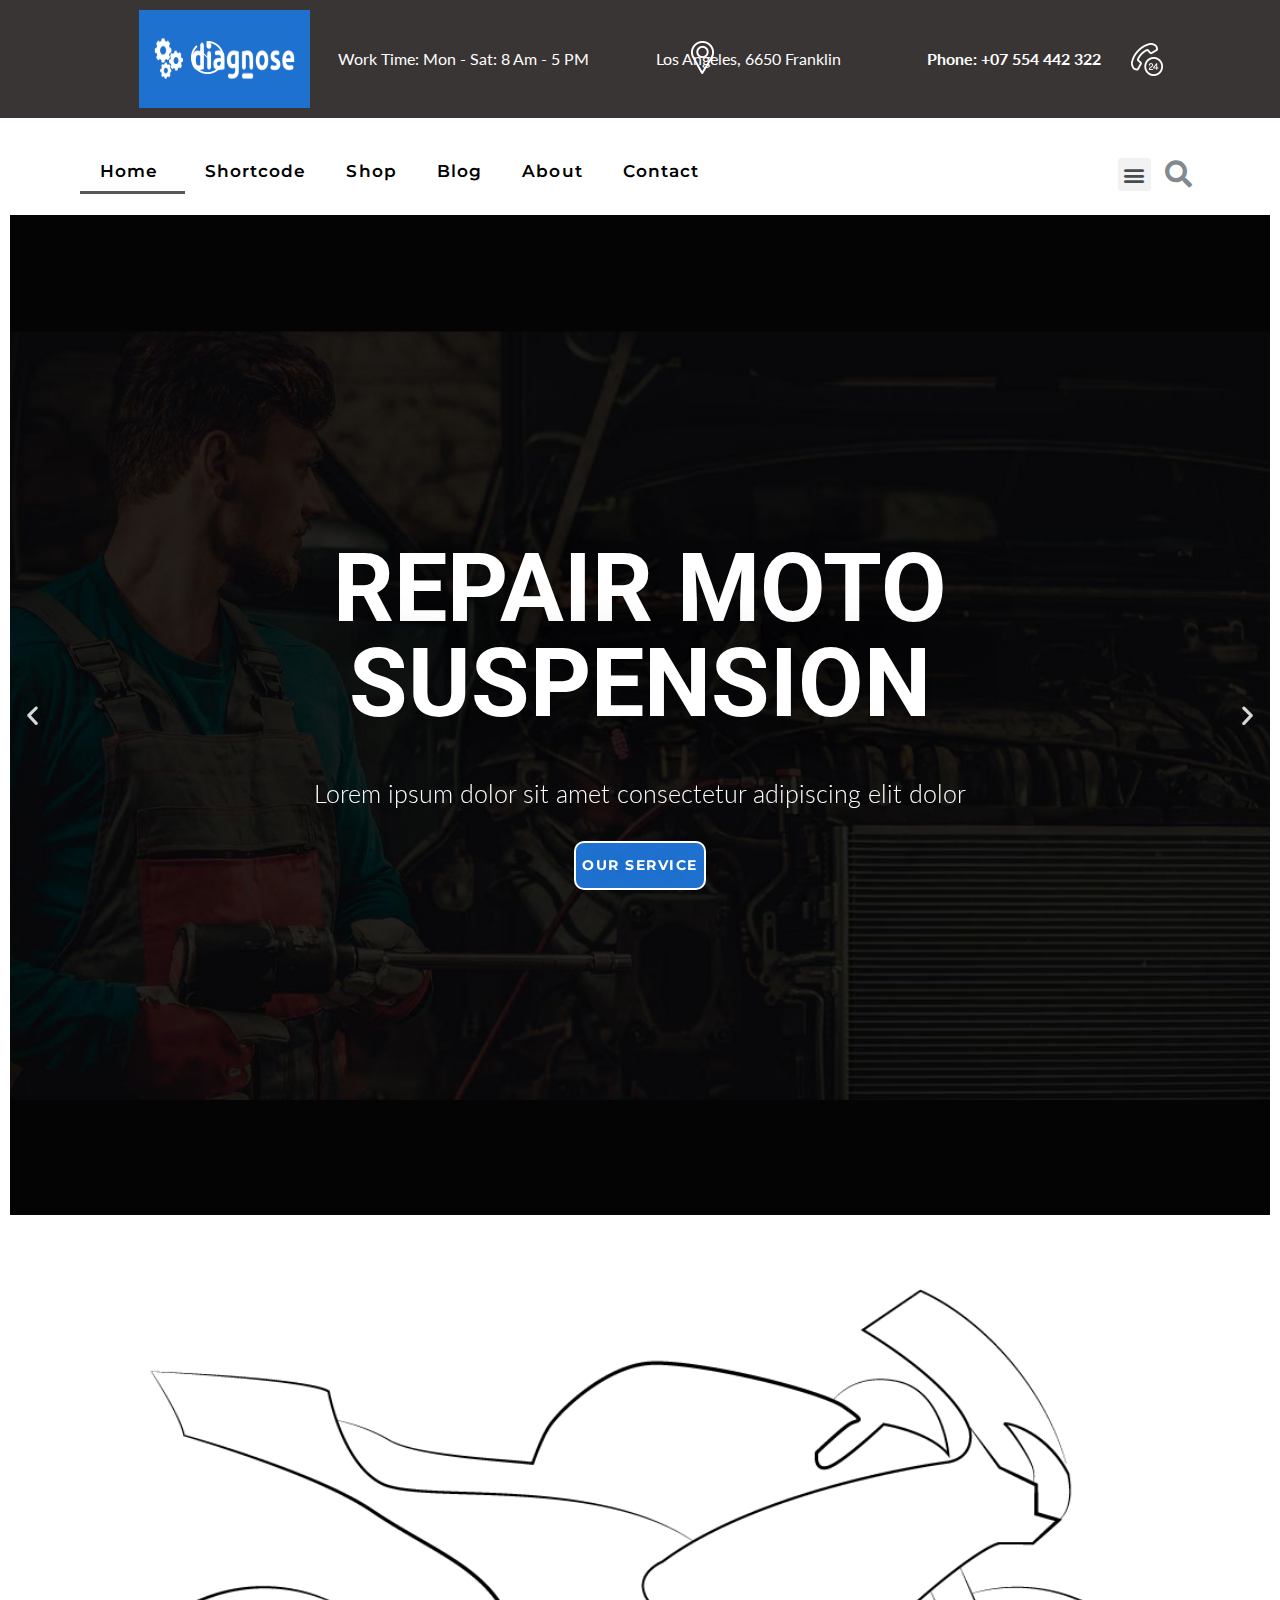
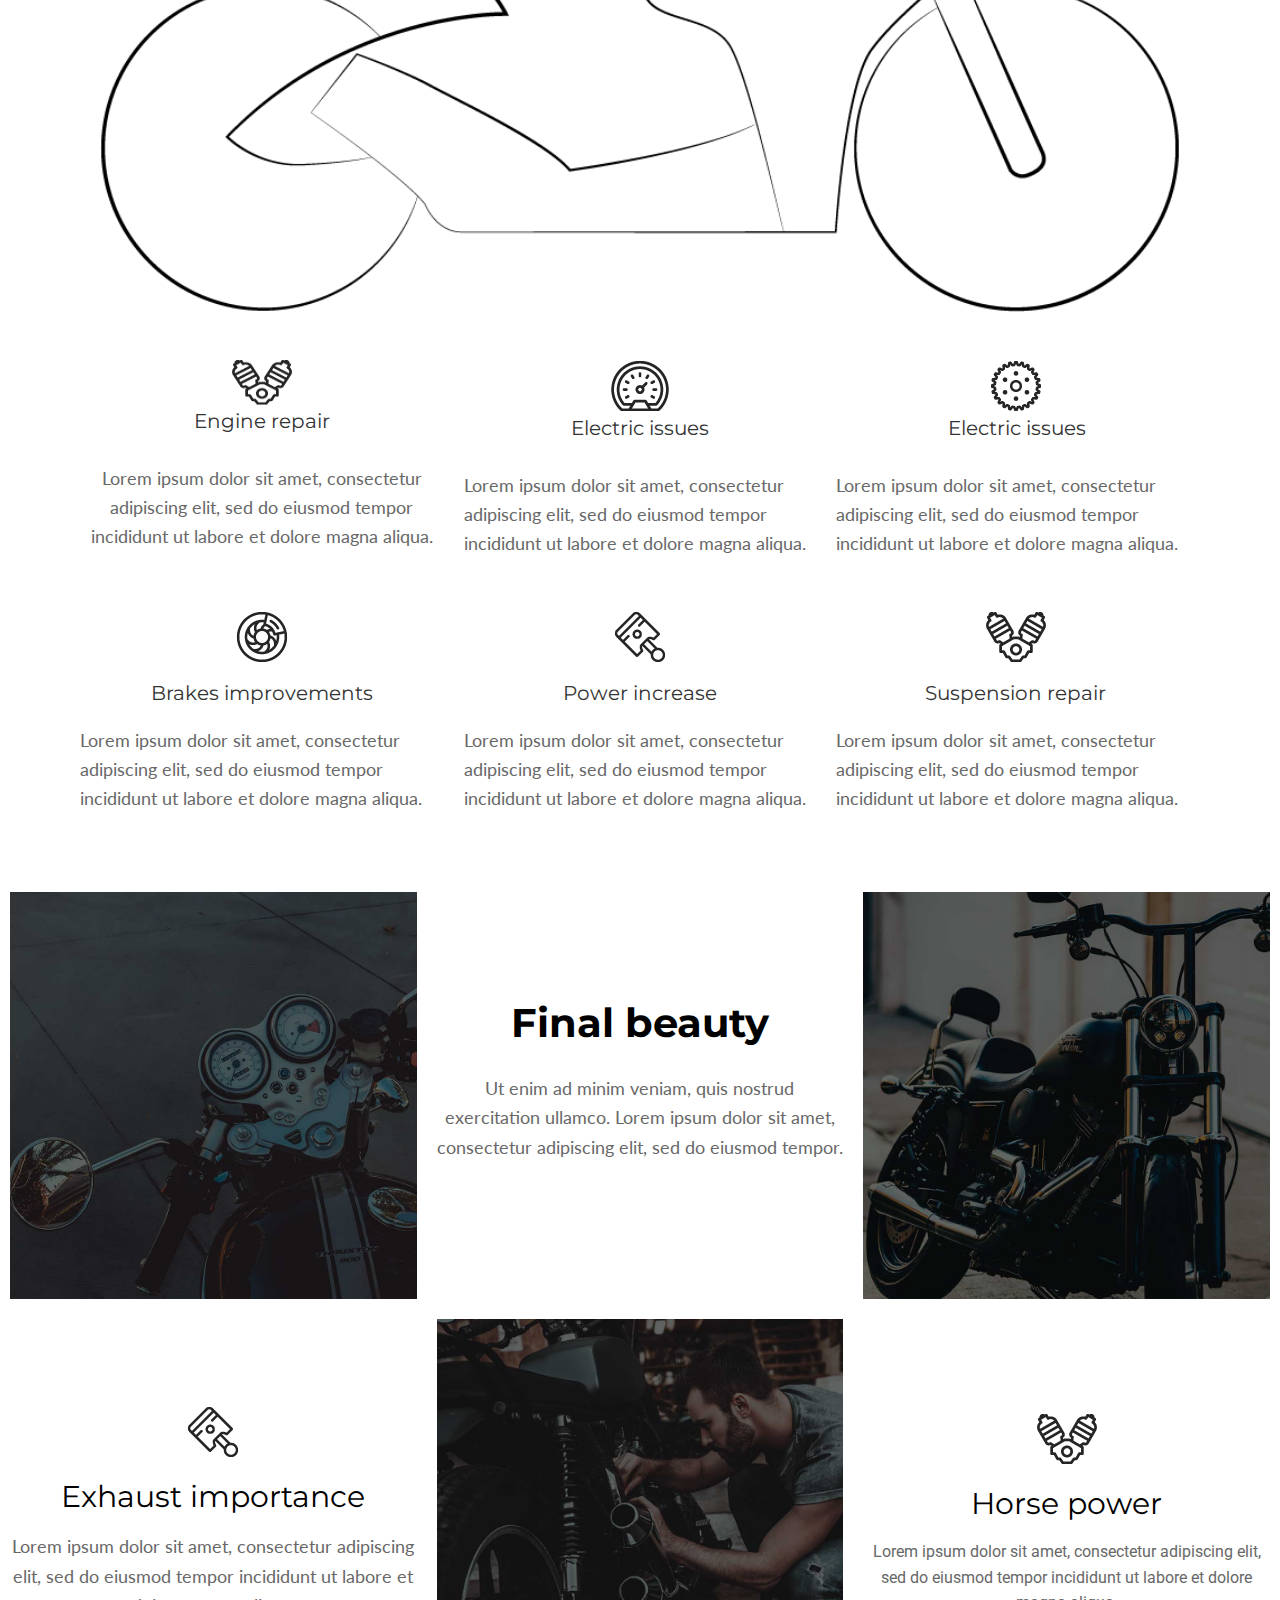
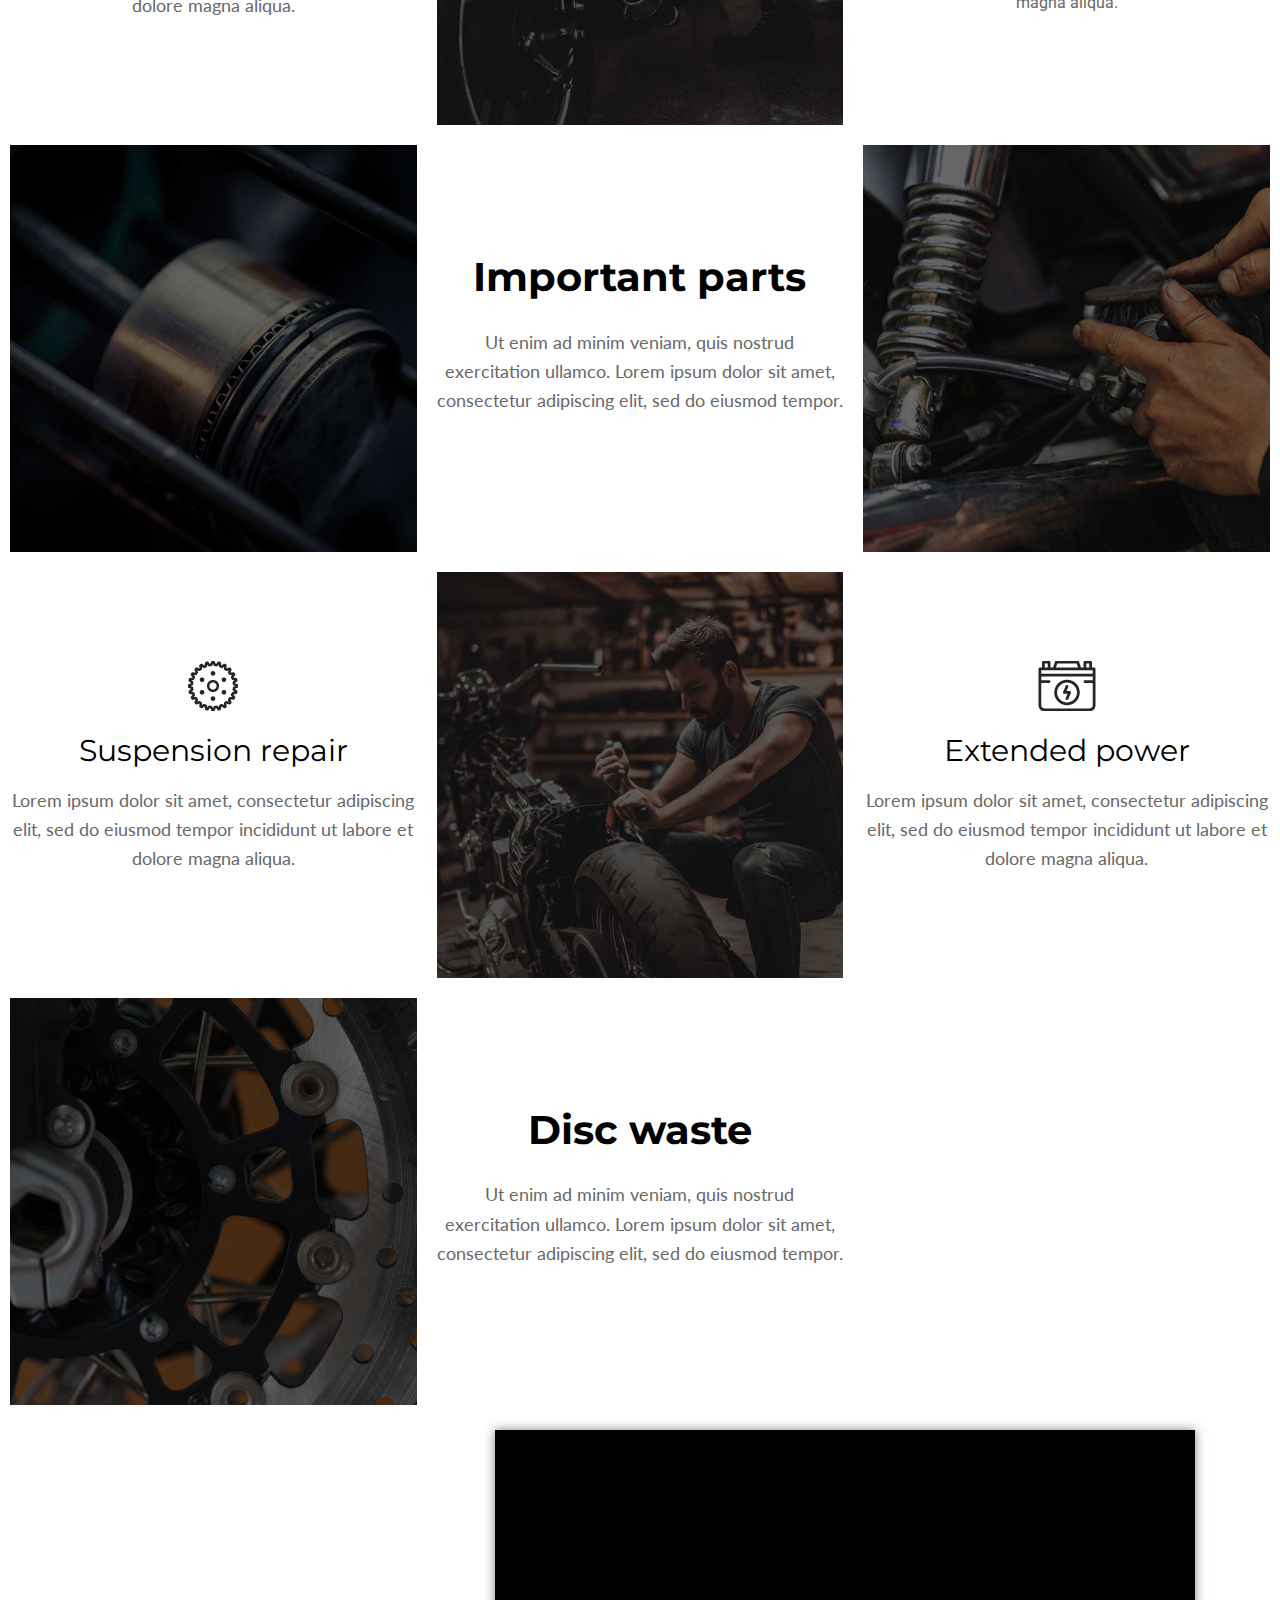
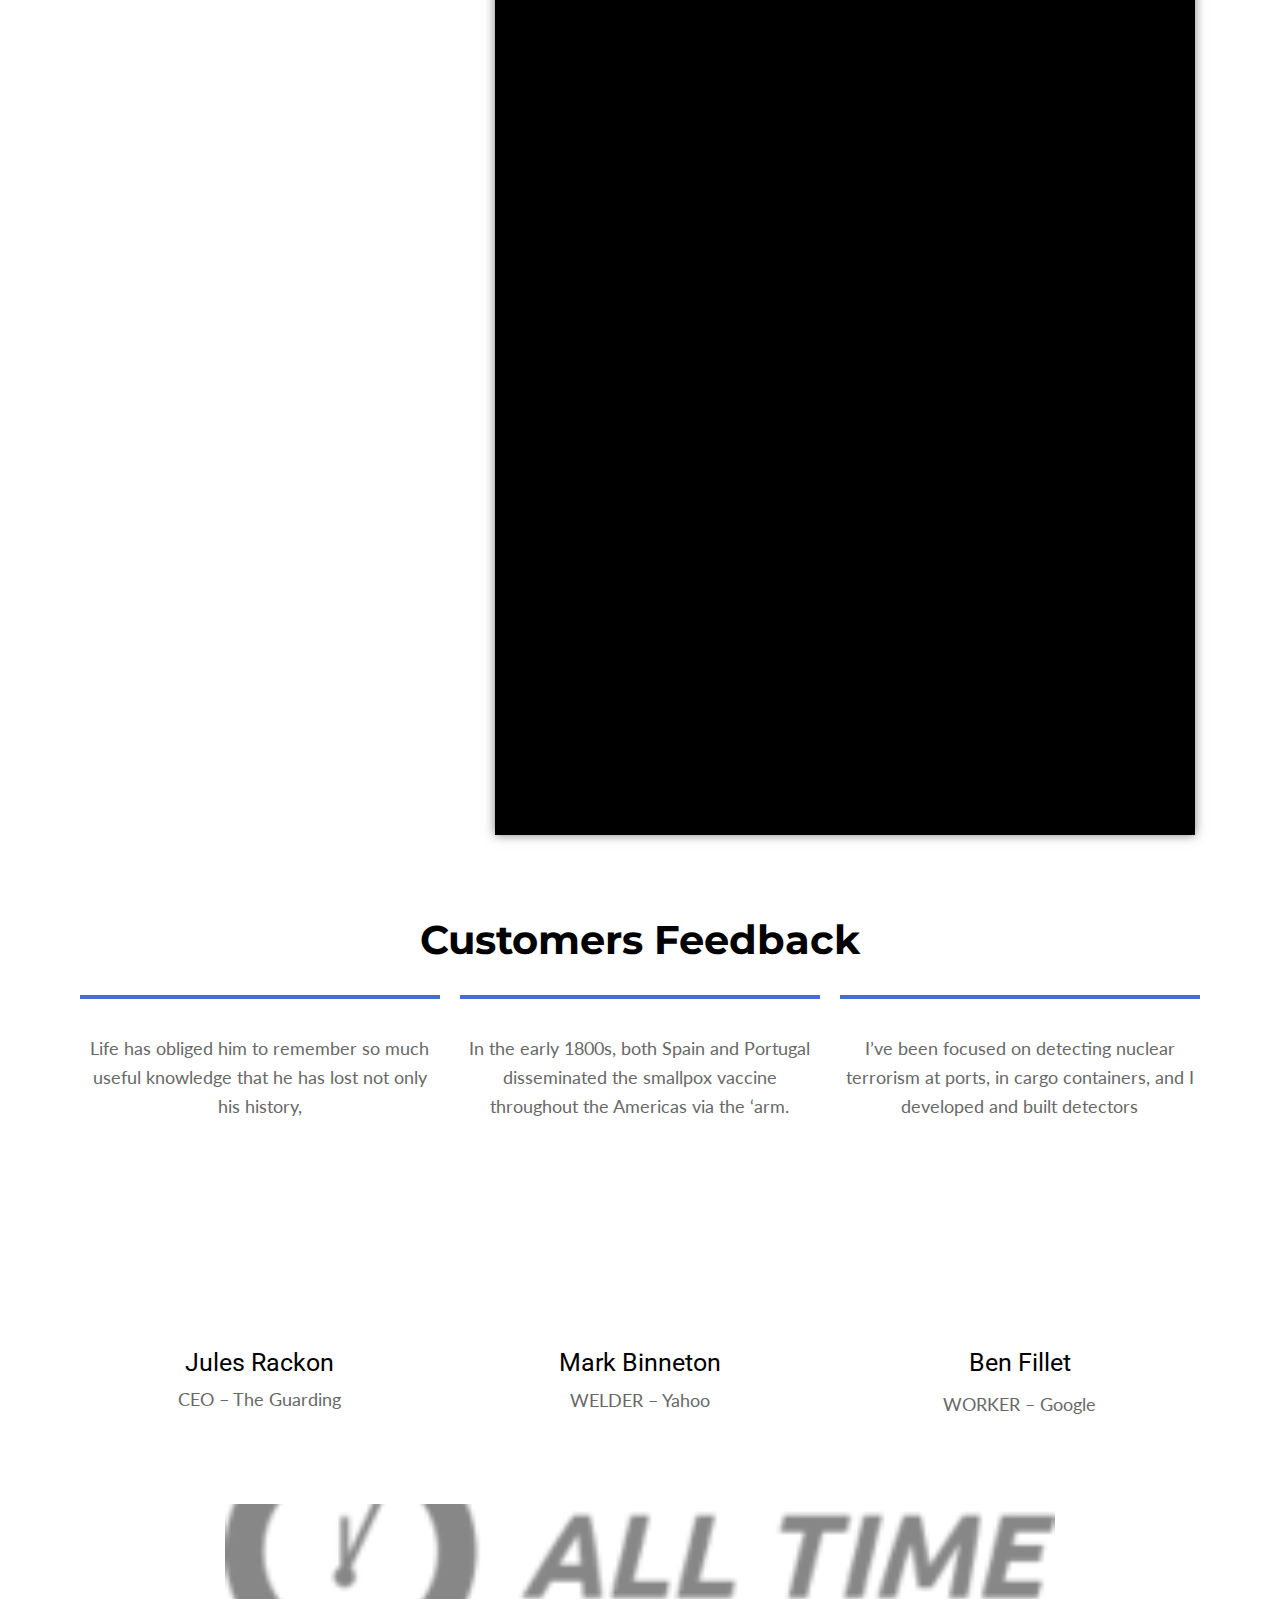
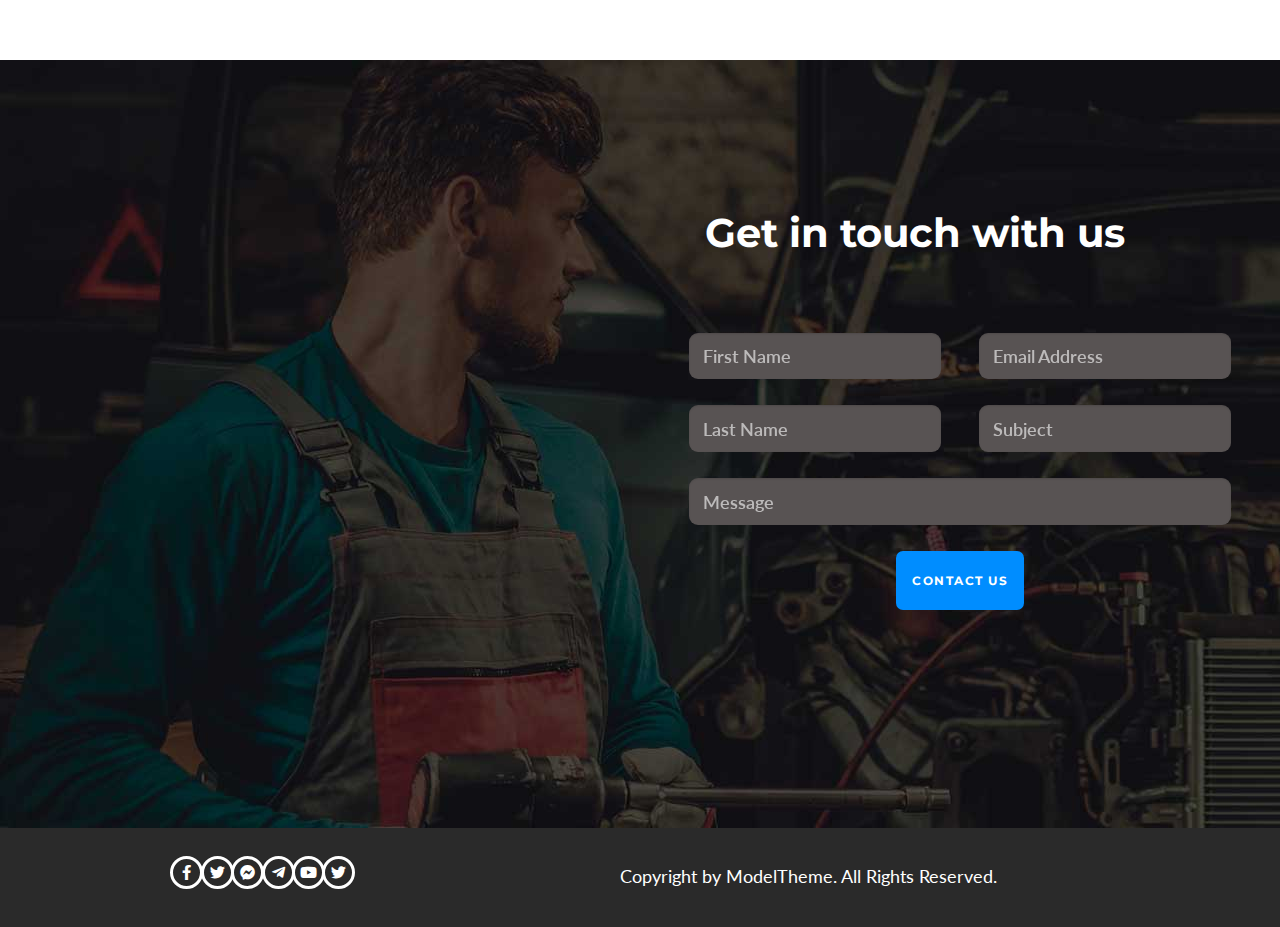
==== index.html @ 13f12a73 "Giuaky" ====
<!DOCTYPE html>
<html lang="vi">
<head>
	<meta charset="UTF-8">
		<title></title>
<meta name="robots" content="max-image-preview:large">
<link rel="dns-prefetch" href="//fonts.googleapis.com">
<link rel="dns-prefetch" href="//s.w.org">
<link rel="alternate" type="application/rss+xml" title="Dòng thông tin  &raquo;" href="https://pvh19952011.github.io/giuaky/feed/">
<link rel="alternate" type="application/rss+xml" title="Dòng phản hồi  &raquo;" href="https://pvh19952011.github.io/giuaky/comments/feed/">
<script type="text/javascript">
window._wpemojiSettings = {"baseUrl":"https:\/\/s.w.org\/images\/core\/emoji\/13.1.0\/72x72\/","ext":".png","svgUrl":"https:\/\/s.w.org\/images\/core\/emoji\/13.1.0\/svg\/","svgExt":".svg","source":{"concatemoji":"https:\/\/pvh19952011.github.io\/giuaky\/wp-includes\/js\/wp-emoji-release.min.js?ver=5.9.3"}};
/*! This file is auto-generated */
!function(e,a,t){var n,r,o,i=a.createElement("canvas"),p=i.getContext&&i.getContext("2d");function s(e,t){var a=String.fromCharCode;p.clearRect(0,0,i.width,i.height),p.fillText(a.apply(this,e),0,0);e=i.toDataURL();return p.clearRect(0,0,i.width,i.height),p.fillText(a.apply(this,t),0,0),e===i.toDataURL()}function c(e){var t=a.createElement("script");t.src=e,t.defer=t.type="text/javascript",a.getElementsByTagName("head")[0].appendChild(t)}for(o=Array("flag","emoji"),t.supports={everything:!0,everythingExceptFlag:!0},r=0;r<o.length;r++)t.supports[o[r]]=function(e){if(!p||!p.fillText)return!1;switch(p.textBaseline="top",p.font="600 32px Arial",e){case"flag":return s([127987,65039,8205,9895,65039],[127987,65039,8203,9895,65039])?!1:!s([55356,56826,55356,56819],[55356,56826,8203,55356,56819])&&!s([55356,57332,56128,56423,56128,56418,56128,56421,56128,56430,56128,56423,56128,56447],[55356,57332,8203,56128,56423,8203,56128,56418,8203,56128,56421,8203,56128,56430,8203,56128,56423,8203,56128,56447]);case"emoji":return!s([10084,65039,8205,55357,56613],[10084,65039,8203,55357,56613])}return!1}(o[r]),t.supports.everything=t.supports.everything&&t.supports[o[r]],"flag"!==o[r]&&(t.supports.everythingExceptFlag=t.supports.everythingExceptFlag&&t.supports[o[r]]);t.supports.everythingExceptFlag=t.supports.everythingExceptFlag&&!t.supports.flag,t.DOMReady=!1,t.readyCallback=function(){t.DOMReady=!0},t.supports.everything||(n=function(){t.readyCallback()},a.addEventListener?(a.addEventListener("DOMContentLoaded",n,!1),e.addEventListener("load",n,!1)):(e.attachEvent("onload",n),a.attachEvent("onreadystatechange",function(){"complete"===a.readyState&&t.readyCallback()})),(n=t.source||{}).concatemoji?c(n.concatemoji):n.wpemoji&&n.twemoji&&(c(n.twemoji),c(n.wpemoji)))}(window,document,window._wpemojiSettings);
</script>
<style type="text/css">img.wp-smiley,
img.emoji {
	display: inline !important;
	border: none !important;
	box-shadow: none !important;
	height: 1em !important;
	width: 1em !important;
	margin: 0 0.07em !important;
	vertical-align: -0.1em !important;
	background: none !important;
	padding: 0 !important;
}</style>
	<link rel="stylesheet" id="wp-block-library-css" href="https://pvh19952011.github.io/giuaky/wp-includes/css/dist/block-library/style.min.css?ver=5.9.3" type="text/css" media="all">
<style id="global-styles-inline-css" type="text/css">body{--wp--preset--color--black: #000000;--wp--preset--color--cyan-bluish-gray: #abb8c3;--wp--preset--color--white: #ffffff;--wp--preset--color--pale-pink: #f78da7;--wp--preset--color--vivid-red: #cf2e2e;--wp--preset--color--luminous-vivid-orange: #ff6900;--wp--preset--color--luminous-vivid-amber: #fcb900;--wp--preset--color--light-green-cyan: #7bdcb5;--wp--preset--color--vivid-green-cyan: #00d084;--wp--preset--color--pale-cyan-blue: #8ed1fc;--wp--preset--color--vivid-cyan-blue: #0693e3;--wp--preset--color--vivid-purple: #9b51e0;--wp--preset--gradient--vivid-cyan-blue-to-vivid-purple: linear-gradient(135deg,rgba(6,147,227,1) 0%,rgb(155,81,224) 100%);--wp--preset--gradient--light-green-cyan-to-vivid-green-cyan: linear-gradient(135deg,rgb(122,220,180) 0%,rgb(0,208,130) 100%);--wp--preset--gradient--luminous-vivid-amber-to-luminous-vivid-orange: linear-gradient(135deg,rgba(252,185,0,1) 0%,rgba(255,105,0,1) 100%);--wp--preset--gradient--luminous-vivid-orange-to-vivid-red: linear-gradient(135deg,rgba(255,105,0,1) 0%,rgb(207,46,46) 100%);--wp--preset--gradient--very-light-gray-to-cyan-bluish-gray: linear-gradient(135deg,rgb(238,238,238) 0%,rgb(169,184,195) 100%);--wp--preset--gradient--cool-to-warm-spectrum: linear-gradient(135deg,rgb(74,234,220) 0%,rgb(151,120,209) 20%,rgb(207,42,186) 40%,rgb(238,44,130) 60%,rgb(251,105,98) 80%,rgb(254,248,76) 100%);--wp--preset--gradient--blush-light-purple: linear-gradient(135deg,rgb(255,206,236) 0%,rgb(152,150,240) 100%);--wp--preset--gradient--blush-bordeaux: linear-gradient(135deg,rgb(254,205,165) 0%,rgb(254,45,45) 50%,rgb(107,0,62) 100%);--wp--preset--gradient--luminous-dusk: linear-gradient(135deg,rgb(255,203,112) 0%,rgb(199,81,192) 50%,rgb(65,88,208) 100%);--wp--preset--gradient--pale-ocean: linear-gradient(135deg,rgb(255,245,203) 0%,rgb(182,227,212) 50%,rgb(51,167,181) 100%);--wp--preset--gradient--electric-grass: linear-gradient(135deg,rgb(202,248,128) 0%,rgb(113,206,126) 100%);--wp--preset--gradient--midnight: linear-gradient(135deg,rgb(2,3,129) 0%,rgb(40,116,252) 100%);--wp--preset--duotone--dark-grayscale: url('#wp-duotone-dark-grayscale');--wp--preset--duotone--grayscale: url('#wp-duotone-grayscale');--wp--preset--duotone--purple-yellow: url('#wp-duotone-purple-yellow');--wp--preset--duotone--blue-red: url('#wp-duotone-blue-red');--wp--preset--duotone--midnight: url('#wp-duotone-midnight');--wp--preset--duotone--magenta-yellow: url('#wp-duotone-magenta-yellow');--wp--preset--duotone--purple-green: url('#wp-duotone-purple-green');--wp--preset--duotone--blue-orange: url('#wp-duotone-blue-orange');--wp--preset--font-size--small: 13px;--wp--preset--font-size--medium: 20px;--wp--preset--font-size--large: 36px;--wp--preset--font-size--x-large: 42px;}.has-black-color{color: var(--wp--preset--color--black) !important;}.has-cyan-bluish-gray-color{color: var(--wp--preset--color--cyan-bluish-gray) !important;}.has-white-color{color: var(--wp--preset--color--white) !important;}.has-pale-pink-color{color: var(--wp--preset--color--pale-pink) !important;}.has-vivid-red-color{color: var(--wp--preset--color--vivid-red) !important;}.has-luminous-vivid-orange-color{color: var(--wp--preset--color--luminous-vivid-orange) !important;}.has-luminous-vivid-amber-color{color: var(--wp--preset--color--luminous-vivid-amber) !important;}.has-light-green-cyan-color{color: var(--wp--preset--color--light-green-cyan) !important;}.has-vivid-green-cyan-color{color: var(--wp--preset--color--vivid-green-cyan) !important;}.has-pale-cyan-blue-color{color: var(--wp--preset--color--pale-cyan-blue) !important;}.has-vivid-cyan-blue-color{color: var(--wp--preset--color--vivid-cyan-blue) !important;}.has-vivid-purple-color{color: var(--wp--preset--color--vivid-purple) !important;}.has-black-background-color{background-color: var(--wp--preset--color--black) !important;}.has-cyan-bluish-gray-background-color{background-color: var(--wp--preset--color--cyan-bluish-gray) !important;}.has-white-background-color{background-color: var(--wp--preset--color--white) !important;}.has-pale-pink-background-color{background-color: var(--wp--preset--color--pale-pink) !important;}.has-vivid-red-background-color{background-color: var(--wp--preset--color--vivid-red) !important;}.has-luminous-vivid-orange-background-color{background-color: var(--wp--preset--color--luminous-vivid-orange) !important;}.has-luminous-vivid-amber-background-color{background-color: var(--wp--preset--color--luminous-vivid-amber) !important;}.has-light-green-cyan-background-color{background-color: var(--wp--preset--color--light-green-cyan) !important;}.has-vivid-green-cyan-background-color{background-color: var(--wp--preset--color--vivid-green-cyan) !important;}.has-pale-cyan-blue-background-color{background-color: var(--wp--preset--color--pale-cyan-blue) !important;}.has-vivid-cyan-blue-background-color{background-color: var(--wp--preset--color--vivid-cyan-blue) !important;}.has-vivid-purple-background-color{background-color: var(--wp--preset--color--vivid-purple) !important;}.has-black-border-color{border-color: var(--wp--preset--color--black) !important;}.has-cyan-bluish-gray-border-color{border-color: var(--wp--preset--color--cyan-bluish-gray) !important;}.has-white-border-color{border-color: var(--wp--preset--color--white) !important;}.has-pale-pink-border-color{border-color: var(--wp--preset--color--pale-pink) !important;}.has-vivid-red-border-color{border-color: var(--wp--preset--color--vivid-red) !important;}.has-luminous-vivid-orange-border-color{border-color: var(--wp--preset--color--luminous-vivid-orange) !important;}.has-luminous-vivid-amber-border-color{border-color: var(--wp--preset--color--luminous-vivid-amber) !important;}.has-light-green-cyan-border-color{border-color: var(--wp--preset--color--light-green-cyan) !important;}.has-vivid-green-cyan-border-color{border-color: var(--wp--preset--color--vivid-green-cyan) !important;}.has-pale-cyan-blue-border-color{border-color: var(--wp--preset--color--pale-cyan-blue) !important;}.has-vivid-cyan-blue-border-color{border-color: var(--wp--preset--color--vivid-cyan-blue) !important;}.has-vivid-purple-border-color{border-color: var(--wp--preset--color--vivid-purple) !important;}.has-vivid-cyan-blue-to-vivid-purple-gradient-background{background: var(--wp--preset--gradient--vivid-cyan-blue-to-vivid-purple) !important;}.has-light-green-cyan-to-vivid-green-cyan-gradient-background{background: var(--wp--preset--gradient--light-green-cyan-to-vivid-green-cyan) !important;}.has-luminous-vivid-amber-to-luminous-vivid-orange-gradient-background{background: var(--wp--preset--gradient--luminous-vivid-amber-to-luminous-vivid-orange) !important;}.has-luminous-vivid-orange-to-vivid-red-gradient-background{background: var(--wp--preset--gradient--luminous-vivid-orange-to-vivid-red) !important;}.has-very-light-gray-to-cyan-bluish-gray-gradient-background{background: var(--wp--preset--gradient--very-light-gray-to-cyan-bluish-gray) !important;}.has-cool-to-warm-spectrum-gradient-background{background: var(--wp--preset--gradient--cool-to-warm-spectrum) !important;}.has-blush-light-purple-gradient-background{background: var(--wp--preset--gradient--blush-light-purple) !important;}.has-blush-bordeaux-gradient-background{background: var(--wp--preset--gradient--blush-bordeaux) !important;}.has-luminous-dusk-gradient-background{background: var(--wp--preset--gradient--luminous-dusk) !important;}.has-pale-ocean-gradient-background{background: var(--wp--preset--gradient--pale-ocean) !important;}.has-electric-grass-gradient-background{background: var(--wp--preset--gradient--electric-grass) !important;}.has-midnight-gradient-background{background: var(--wp--preset--gradient--midnight) !important;}.has-small-font-size{font-size: var(--wp--preset--font-size--small) !important;}.has-medium-font-size{font-size: var(--wp--preset--font-size--medium) !important;}.has-large-font-size{font-size: var(--wp--preset--font-size--large) !important;}.has-x-large-font-size{font-size: var(--wp--preset--font-size--x-large) !important;}</style>
<link rel="stylesheet" id="cb70d11b8-css" href="https://pvh19952011.github.io/giuaky/wp-content/uploads/sites/2/essential-addons-elementor/734e5f942.min.css?ver=1654496877" type="text/css" media="all">
<link rel="stylesheet" id="elementor-icons-css" href="https://pvh19952011.github.io/giuaky/wp-content/plugins/elementor/assets/lib/eicons/css/elementor-icons.min.css?ver=5.15.0" type="text/css" media="all">
<style id="elementor-icons-inline-css" type="text/css">.elementor-add-new-section .elementor-add-templately-promo-button{
            background-color: #5d4fff;
            background-image: url(https://pvh19952011.github.io/giuaky/wp-content/plugins/essential-addons-for-elementor-lite/assets/admin/images/templately/logo-icon.svg);
            background-repeat: no-repeat;
            background-position: center center;
            margin-left: 5px;
            position: relative;
            bottom: 5px;
        }</style>
<link rel="stylesheet" id="elementor-frontend-css" href="https://pvh19952011.github.io/giuaky/wp-content/plugins/elementor/assets/css/frontend-lite.min.css?ver=3.6.5" type="text/css" media="all">
<link rel="stylesheet" id="elementor-post-4-css" href="https://pvh19952011.github.io/giuaky/wp-content/uploads/sites/2/elementor/css/post-4.css?ver=1654083598" type="text/css" media="all">
<link rel="stylesheet" id="elementor-pro-css" href="https://pvh19952011.github.io/giuaky/wp-content/plugins/elementor-pro/assets/css/frontend-lite.min.css?ver=3.3.2" type="text/css" media="all">
<link rel="stylesheet" id="font-awesome-5-all-css" href="https://pvh19952011.github.io/giuaky/wp-content/plugins/elementor/assets/lib/font-awesome/css/all.min.css?ver=5.1.2" type="text/css" media="all">
<link rel="stylesheet" id="font-awesome-4-shim-css" href="https://pvh19952011.github.io/giuaky/wp-content/plugins/elementor/assets/lib/font-awesome/css/v4-shims.min.css?ver=5.1.2" type="text/css" media="all">
<link rel="stylesheet" id="elementor-post-67-css" href="https://pvh19952011.github.io/giuaky/wp-content/uploads/sites/2/elementor/css/post-67.css?ver=1654496309" type="text/css" media="all">
<link rel="stylesheet" id="font-awesome-css" href="https://pvh19952011.github.io/giuaky/wp-content/plugins/elementor/assets/lib/font-awesome/css/font-awesome.min.css?ver=4.7.0" type="text/css" media="all">
<link rel="stylesheet" id="customify-google-font-css" href="//fonts.googleapis.com/css?family=Lato%3A100%2C100i%2C300%2C300i%2C400%2C400i%2C700%2C700i%2C900%2C900i&#038;ver=0.3.7" type="text/css" media="all">
<link rel="stylesheet" id="customify-style-css" href="https://pvh19952011.github.io/giuaky/wp-content/themes/customify/style.min.css?ver=0.3.7" type="text/css" media="all">
<style id="customify-style-inline-css" type="text/css">.header-top .header--row-inner,.button,button,button.button,input[type="button"],input[type="reset"],input[type="submit"],.button:not(.components-button):not(.customize-partial-edit-shortcut-button), input[type="button"]:not(.components-button):not(.customize-partial-edit-shortcut-button),input[type="reset"]:not(.components-button):not(.customize-partial-edit-shortcut-button), input[type="submit"]:not(.components-button):not(.customize-partial-edit-shortcut-button),.pagination .nav-links > *:hover,.pagination .nav-links span,.nav-menu-desktop.style-full-height .primary-menu-ul > li.current-menu-item > a, .nav-menu-desktop.style-full-height .primary-menu-ul > li.current-menu-ancestor > a,.nav-menu-desktop.style-full-height .primary-menu-ul > li > a:hover,.posts-layout .readmore-button:hover{    background-color: #235787;}.posts-layout .readmore-button {color: #235787;}.pagination .nav-links > *:hover,.pagination .nav-links span,.entry-single .tags-links a:hover, .entry-single .cat-links a:hover,.posts-layout .readmore-button,.posts-layout .readmore-button:hover{    border-color: #235787;}.customify-builder-btn{    background-color: #c3512f;}body{    color: #686868;}abbr, acronym {    border-bottom-color: #686868;}a                   {                    color: #1e4b75;}a:hover, a:focus,.link-meta:hover, .link-meta a:hover{    color: #111111;}h2 + h3, .comments-area h2 + .comments-title, .h2 + h3, .comments-area .h2 + .comments-title, .page-breadcrumb {    border-top-color: #eaecee;}blockquote,.site-content .widget-area .menu li.current-menu-item > a:before{    border-left-color: #eaecee;}@media screen and (min-width: 64em) {    .comment-list .children li.comment {        border-left-color: #eaecee;    }    .comment-list .children li.comment:after {        background-color: #eaecee;    }}.page-titlebar, .page-breadcrumb,.posts-layout .entry-inner {    border-bottom-color: #eaecee;}.header-search-form .search-field,.entry-content .page-links a,.header-search-modal,.pagination .nav-links > *,.entry-footer .tags-links a, .entry-footer .cat-links a,.search .content-area article,.site-content .widget-area .menu li.current-menu-item > a,.posts-layout .entry-inner,.post-navigation .nav-links,article.comment .comment-meta,.widget-area .widget_pages li a, .widget-area .widget_categories li a, .widget-area .widget_archive li a, .widget-area .widget_meta li a, .widget-area .widget_nav_menu li a, .widget-area .widget_product_categories li a, .widget-area .widget_recent_entries li a, .widget-area .widget_rss li a,.widget-area .widget_recent_comments li{    border-color: #eaecee;}.header-search-modal::before {    border-top-color: #eaecee;    border-left-color: #eaecee;}@media screen and (min-width: 48em) {    .content-sidebar.sidebar_vertical_border .content-area {        border-right-color: #eaecee;    }    .sidebar-content.sidebar_vertical_border .content-area {        border-left-color: #eaecee;    }    .sidebar-sidebar-content.sidebar_vertical_border .sidebar-primary {        border-right-color: #eaecee;    }    .sidebar-sidebar-content.sidebar_vertical_border .sidebar-secondary {        border-right-color: #eaecee;    }    .content-sidebar-sidebar.sidebar_vertical_border .sidebar-primary {        border-left-color: #eaecee;    }    .content-sidebar-sidebar.sidebar_vertical_border .sidebar-secondary {        border-left-color: #eaecee;    }    .sidebar-content-sidebar.sidebar_vertical_border .content-area {        border-left-color: #eaecee;        border-right-color: #eaecee;    }    .sidebar-content-sidebar.sidebar_vertical_border .content-area {        border-left-color: #eaecee;        border-right-color: #eaecee;    }}article.comment .comment-post-author {background: #6d6d6d;}.pagination .nav-links > *,.link-meta, .link-meta a,.color-meta,.entry-single .tags-links:before, .entry-single .cats-links:before{    color: #6d6d6d;}h1, h2, h3, h4, h5, h6 { color: #2b2b2b;}.site-content .widget-title { color: #444444;}#page-cover {background-image: url("https://pvh19952011.github.io/giuaky/wp-content/themes/customify/assets/images/default-cover.jpg");}.header--row:not(.header--transparent).header-top .header--row-inner  {background-color: #2d2d2d;} .sub-menu .li-duplicator {display:none !important;}.header-search_icon-item .header-search-modal  {border-style: solid;} .header-search_icon-item .search-field  {border-style: solid;} .dark-mode .header-search_box-item .search-form-fields, .header-search_box-item .search-form-fields  {border-style: solid;} #cb-row--footer-bottom .footer--row-inner {background-color: #262626}.builder-item--footer_copyright, .builder-item--footer_copyright p {font-family: "Lato";font-weight: 300italic;font-size: 16px;}body  {background-color: #FFFFFF;} .site-content .content-area  {background-color: #FFFFFF;} /* CSS for desktop */#page-cover .page-cover-inner {min-height: 300px;}.header--row.header-top .customify-grid, .header--row.header-top .style-full-height .primary-menu-ul > li > a {min-height: 0px;}.header--row.header-main .customify-grid, .header--row.header-main .style-full-height .primary-menu-ul > li > a {min-height: 90px;}.header--row.header-bottom .customify-grid, .header--row.header-bottom .style-full-height .primary-menu-ul > li > a {min-height: 55px;}.site-header .site-branding img { max-width: 348px; } .site-header .cb-row--mobile .site-branding img { width: 348px; }.header--row .builder-first--nav-icon {text-align: right;}.header-search_icon-item .search-submit {margin-left: -40px;}.header-search_box-item .search-submit{margin-left: -40px;} .header-search_box-item .woo_bootster_search .search-submit{margin-left: -40px;} .header-search_box-item .header-search-form button.search-submit{margin-left:-40px;}.header--row .builder-first--primary-menu {text-align: right;}.footer--row .builder-item--footer_copyright, .builder-item.builder-item--group .item--inner.builder-item--footer_copyright {margin-top: 0px;margin-right: 0px;margin-bottom: 0px;margin-left: 200px;}/* CSS for tablet */@media screen and (max-width: 1024px) { #page-cover .page-cover-inner {min-height: 250px;}.header--row .builder-first--nav-icon {text-align: right;}.header-search_icon-item .search-submit {margin-left: -40px;}.header-search_box-item .search-submit{margin-left: -40px;} .header-search_box-item .woo_bootster_search .search-submit{margin-left: -40px;} .header-search_box-item .header-search-form button.search-submit{margin-left:-40px;} }/* CSS for mobile */@media screen and (max-width: 568px) { #page-cover .page-cover-inner {min-height: 200px;}.header--row.header-top .customify-grid, .header--row.header-top .style-full-height .primary-menu-ul > li > a {min-height: 33px;}.header--row .builder-first--nav-icon {text-align: right;}.header-search_icon-item .search-submit {margin-left: -40px;}.header-search_box-item .search-submit{margin-left: -40px;} .header-search_box-item .woo_bootster_search .search-submit{margin-left: -40px;} .header-search_box-item .header-search-form button.search-submit{margin-left:-40px;} }</style>
<link rel="stylesheet" id="google-fonts-1-css" href="https://fonts.googleapis.com/css?family=Montserrat%3A100%2C100italic%2C200%2C200italic%2C300%2C300italic%2C400%2C400italic%2C500%2C500italic%2C600%2C600italic%2C700%2C700italic%2C800%2C800italic%2C900%2C900italic%7CLato%3A100%2C100italic%2C200%2C200italic%2C300%2C300italic%2C400%2C400italic%2C500%2C500italic%2C600%2C600italic%2C700%2C700italic%2C800%2C800italic%2C900%2C900italic%7CRoboto%3A100%2C100italic%2C200%2C200italic%2C300%2C300italic%2C400%2C400italic%2C500%2C500italic%2C600%2C600italic%2C700%2C700italic%2C800%2C800italic%2C900%2C900italic%7CKadwa%3A100%2C100italic%2C200%2C200italic%2C300%2C300italic%2C400%2C400italic%2C500%2C500italic%2C600%2C600italic%2C700%2C700italic%2C800%2C800italic%2C900%2C900italic&#038;display=auto&#038;subset=vietnamese&#038;ver=5.9.3" type="text/css" media="all">
<link rel="stylesheet" id="elementor-icons-shared-0-css" href="https://pvh19952011.github.io/giuaky/wp-content/plugins/elementor/assets/lib/font-awesome/css/fontawesome.min.css?ver=5.15.3" type="text/css" media="all">
<link rel="stylesheet" id="elementor-icons-fa-solid-css" href="https://pvh19952011.github.io/giuaky/wp-content/plugins/elementor/assets/lib/font-awesome/css/solid.min.css?ver=5.15.3" type="text/css" media="all">
<link rel="stylesheet" id="elementor-icons-fa-brands-css" href="https://pvh19952011.github.io/giuaky/wp-content/plugins/elementor/assets/lib/font-awesome/css/brands.min.css?ver=5.15.3" type="text/css" media="all">
<script type="text/javascript" src="https://pvh19952011.github.io/giuaky/wp-includes/js/jquery/jquery.min.js?ver=3.6.0" id="jquery-core-js"></script>
<script type="text/javascript" src="https://pvh19952011.github.io/giuaky/wp-includes/js/jquery/jquery-migrate.min.js?ver=3.3.2" id="jquery-migrate-js"></script>
<script type="text/javascript" src="https://pvh19952011.github.io/giuaky/wp-content/plugins/elementor/assets/lib/font-awesome/js/v4-shims.min.js?ver=5.1.2" id="font-awesome-4-shim-js"></script>
<link rel="https://api.w.org/" href="https://pvh19952011.github.io/giuaky/wp-json/">
<link rel="alternate" type="application/json" href="https://pvh19952011.github.io/giuaky/wp-json/wp/v2/pages/67">
<link rel="EditURI" type="application/rsd+xml" title="RSD" href="https://pvh19952011.github.io/giuaky/xmlrpc.php?rsd">
<link rel="wlwmanifest" type="application/wlwmanifest+xml" href="https://pvh19952011.github.io/giuaky/wp-includes/wlwmanifest.xml"> 
<meta name="generator" content="WordPress 5.9.3">
<link rel="canonical" href="https://pvh19952011.github.io/giuaky/">
<link rel="shortlink" href="https://pvh19952011.github.io/giuaky/">
<link rel="alternate" type="application/json+oembed" href="https://pvh19952011.github.io/giuaky/wp-json/oembed/1.0/embed?url=https%3A%2F%2Fpvh19952011.github.io%2Fgiuaky%2F">
<link rel="alternate" type="text/xml+oembed" href="https://pvh19952011.github.io/giuaky/wp-json/oembed/1.0/embed?url=https%3A%2F%2Fpvh19952011.github.io%2Fgiuaky%2F&#038;format=xml">
	<meta name="viewport" content="width=device-width, initial-scale=1.0, viewport-fit=cover">
</head>
<body class="home page-template page-template-elementor_canvas page page-id-67 page-parent wp-custom-logo content main-layout-content site-full-width menu_sidebar_slide_left elementor-default elementor-template-canvas elementor-kit-4 elementor-page elementor-page-67">
	<svg xmlns="http://www.w3.org/2000/svg" viewbox="0 0 0 0" width="0" height="0" focusable="false" role="none" style="visibility: hidden; position: absolute; left: -9999px; overflow: hidden;"><defs><filter id="wp-duotone-dark-grayscale"><fecolormatrix color-interpolation-filters="sRGB" type="matrix" values=" .299 .587 .114 0 0 .299 .587 .114 0 0 .299 .587 .114 0 0 .299 .587 .114 0 0 "></fecolormatrix><fecomponenttransfer color-interpolation-filters="sRGB"><fefuncr type="table" tablevalues="0 0.49803921568627"></fefuncr><fefuncg type="table" tablevalues="0 0.49803921568627"></fefuncg><fefuncb type="table" tablevalues="0 0.49803921568627"></fefuncb><fefunca type="table" tablevalues="1 1"></fefunca></fecomponenttransfer><fecomposite in2="SourceGraphic" operator="in"></fecomposite></filter></defs></svg><svg xmlns="http://www.w3.org/2000/svg" viewbox="0 0 0 0" width="0" height="0" focusable="false" role="none" style="visibility: hidden; position: absolute; left: -9999px; overflow: hidden;"><defs><filter id="wp-duotone-grayscale"><fecolormatrix color-interpolation-filters="sRGB" type="matrix" values=" .299 .587 .114 0 0 .299 .587 .114 0 0 .299 .587 .114 0 0 .299 .587 .114 0 0 "></fecolormatrix><fecomponenttransfer color-interpolation-filters="sRGB"><fefuncr type="table" tablevalues="0 1"></fefuncr><fefuncg type="table" tablevalues="0 1"></fefuncg><fefuncb type="table" tablevalues="0 1"></fefuncb><fefunca type="table" tablevalues="1 1"></fefunca></fecomponenttransfer><fecomposite in2="SourceGraphic" operator="in"></fecomposite></filter></defs></svg><svg xmlns="http://www.w3.org/2000/svg" viewbox="0 0 0 0" width="0" height="0" focusable="false" role="none" style="visibility: hidden; position: absolute; left: -9999px; overflow: hidden;"><defs><filter id="wp-duotone-purple-yellow"><fecolormatrix color-interpolation-filters="sRGB" type="matrix" values=" .299 .587 .114 0 0 .299 .587 .114 0 0 .299 .587 .114 0 0 .299 .587 .114 0 0 "></fecolormatrix><fecomponenttransfer color-interpolation-filters="sRGB"><fefuncr type="table" tablevalues="0.54901960784314 0.98823529411765"></fefuncr><fefuncg type="table" tablevalues="0 1"></fefuncg><fefuncb type="table" tablevalues="0.71764705882353 0.25490196078431"></fefuncb><fefunca type="table" tablevalues="1 1"></fefunca></fecomponenttransfer><fecomposite in2="SourceGraphic" operator="in"></fecomposite></filter></defs></svg><svg xmlns="http://www.w3.org/2000/svg" viewbox="0 0 0 0" width="0" height="0" focusable="false" role="none" style="visibility: hidden; position: absolute; left: -9999px; overflow: hidden;"><defs><filter id="wp-duotone-blue-red"><fecolormatrix color-interpolation-filters="sRGB" type="matrix" values=" .299 .587 .114 0 0 .299 .587 .114 0 0 .299 .587 .114 0 0 .299 .587 .114 0 0 "></fecolormatrix><fecomponenttransfer color-interpolation-filters="sRGB"><fefuncr type="table" tablevalues="0 1"></fefuncr><fefuncg type="table" tablevalues="0 0.27843137254902"></fefuncg><fefuncb type="table" tablevalues="0.5921568627451 0.27843137254902"></fefuncb><fefunca type="table" tablevalues="1 1"></fefunca></fecomponenttransfer><fecomposite in2="SourceGraphic" operator="in"></fecomposite></filter></defs></svg><svg xmlns="http://www.w3.org/2000/svg" viewbox="0 0 0 0" width="0" height="0" focusable="false" role="none" style="visibility: hidden; position: absolute; left: -9999px; overflow: hidden;"><defs><filter id="wp-duotone-midnight"><fecolormatrix color-interpolation-filters="sRGB" type="matrix" values=" .299 .587 .114 0 0 .299 .587 .114 0 0 .299 .587 .114 0 0 .299 .587 .114 0 0 "></fecolormatrix><fecomponenttransfer color-interpolation-filters="sRGB"><fefuncr type="table" tablevalues="0 0"></fefuncr><fefuncg type="table" tablevalues="0 0.64705882352941"></fefuncg><fefuncb type="table" tablevalues="0 1"></fefuncb><fefunca type="table" tablevalues="1 1"></fefunca></fecomponenttransfer><fecomposite in2="SourceGraphic" operator="in"></fecomposite></filter></defs></svg><svg xmlns="http://www.w3.org/2000/svg" viewbox="0 0 0 0" width="0" height="0" focusable="false" role="none" style="visibility: hidden; position: absolute; left: -9999px; overflow: hidden;"><defs><filter id="wp-duotone-magenta-yellow"><fecolormatrix color-interpolation-filters="sRGB" type="matrix" values=" .299 .587 .114 0 0 .299 .587 .114 0 0 .299 .587 .114 0 0 .299 .587 .114 0 0 "></fecolormatrix><fecomponenttransfer color-interpolation-filters="sRGB"><fefuncr type="table" tablevalues="0.78039215686275 1"></fefuncr><fefuncg type="table" tablevalues="0 0.94901960784314"></fefuncg><fefuncb type="table" tablevalues="0.35294117647059 0.47058823529412"></fefuncb><fefunca type="table" tablevalues="1 1"></fefunca></fecomponenttransfer><fecomposite in2="SourceGraphic" operator="in"></fecomposite></filter></defs></svg><svg xmlns="http://www.w3.org/2000/svg" viewbox="0 0 0 0" width="0" height="0" focusable="false" role="none" style="visibility: hidden; position: absolute; left: -9999px; overflow: hidden;"><defs><filter id="wp-duotone-purple-green"><fecolormatrix color-interpolation-filters="sRGB" type="matrix" values=" .299 .587 .114 0 0 .299 .587 .114 0 0 .299 .587 .114 0 0 .299 .587 .114 0 0 "></fecolormatrix><fecomponenttransfer color-interpolation-filters="sRGB"><fefuncr type="table" tablevalues="0.65098039215686 0.40392156862745"></fefuncr><fefuncg type="table" tablevalues="0 1"></fefuncg><fefuncb type="table" tablevalues="0.44705882352941 0.4"></fefuncb><fefunca type="table" tablevalues="1 1"></fefunca></fecomponenttransfer><fecomposite in2="SourceGraphic" operator="in"></fecomposite></filter></defs></svg><svg xmlns="http://www.w3.org/2000/svg" viewbox="0 0 0 0" width="0" height="0" focusable="false" role="none" style="visibility: hidden; position: absolute; left: -9999px; overflow: hidden;"><defs><filter id="wp-duotone-blue-orange"><fecolormatrix color-interpolation-filters="sRGB" type="matrix" values=" .299 .587 .114 0 0 .299 .587 .114 0 0 .299 .587 .114 0 0 .299 .587 .114 0 0 "></fecolormatrix><fecomponenttransfer color-interpolation-filters="sRGB"><fefuncr type="table" tablevalues="0.098039215686275 1"></fefuncr><fefuncg type="table" tablevalues="0 0.66274509803922"></fefuncg><fefuncb type="table" tablevalues="0.84705882352941 0.41960784313725"></fefuncb><fefunca type="table" tablevalues="1 1"></fefunca></fecomponenttransfer><fecomposite in2="SourceGraphic" operator="in"></fecomposite></filter></defs></svg>		<div data-elementor-type="wp-page" data-elementor-id="67" class="elementor elementor-67">
									<section class="elementor-section elementor-top-section elementor-element elementor-element-b772d61 elementor-section-full_width elementor-section-stretched elementor-section-height-default elementor-section-height-default" data-id="b772d61" data-element_type="section" data-settings="{&quot;stretch_section&quot;:&quot;section-stretched&quot;,&quot;background_background&quot;:&quot;classic&quot;}">
						<div class="elementor-container elementor-column-gap-default">
					<div class="elementor-column elementor-col-16 elementor-top-column elementor-element elementor-element-a6edb04" data-id="a6edb04" data-element_type="column">
			<div class="elementor-widget-wrap">
									</div>
		</div>
				<div class="elementor-column elementor-col-16 elementor-top-column elementor-element elementor-element-a3b3fb6" data-id="a3b3fb6" data-element_type="column">
			<div class="elementor-widget-wrap elementor-element-populated">
								<div class="elementor-element elementor-element-81ca12c elementor-widget elementor-widget-image" data-id="81ca12c" data-element_type="widget" data-widget_type="image.default">
				<div class="elementor-widget-container">
			<style>/*! elementor - v3.6.5 - 27-04-2022 */
.elementor-widget-image{text-align:center}.elementor-widget-image a{display:inline-block}.elementor-widget-image a img[src$=".svg"]{width:48px}.elementor-widget-image img{vertical-align:middle;display:inline-block}</style>												<img width="250" height="100" src="https://pvh19952011.github.io/giuaky/wp-content/uploads/sites/2/2022/05/logodiagnose.png" class="attachment-large size-large" alt="" loading="lazy">															</div>
				</div>
					</div>
		</div>
				<div class="elementor-column elementor-col-16 elementor-top-column elementor-element elementor-element-ce6ccd9" data-id="ce6ccd9" data-element_type="column">
			<div class="elementor-widget-wrap elementor-element-populated">
								<div class="elementor-element elementor-element-c101575 elementor-widget elementor-widget-spacer" data-id="c101575" data-element_type="widget" data-widget_type="spacer.default">
				<div class="elementor-widget-container">
			<style>/*! elementor - v3.6.5 - 27-04-2022 */
.e-container.e-container--row .elementor-spacer-inner{width:var(--spacer-size)}.e-container.e-container--column .elementor-spacer-inner,.elementor-column .elementor-spacer-inner{height:var(--spacer-size)}</style>		<div class="elementor-spacer">
			<div class="elementor-spacer-inner"></div>
		</div>
				</div>
				</div>
				<div class="elementor-element elementor-element-9a2343b elementor-widget elementor-widget-heading" data-id="9a2343b" data-element_type="widget" data-widget_type="heading.default">
				<div class="elementor-widget-container">
			<style>/*! elementor - v3.6.5 - 27-04-2022 */
.elementor-heading-title{padding:0;margin:0;line-height:1}.elementor-widget-heading .elementor-heading-title[class*=elementor-size-]>a{color:inherit;font-size:inherit;line-height:inherit}.elementor-widget-heading .elementor-heading-title.elementor-size-small{font-size:15px}.elementor-widget-heading .elementor-heading-title.elementor-size-medium{font-size:19px}.elementor-widget-heading .elementor-heading-title.elementor-size-large{font-size:29px}.elementor-widget-heading .elementor-heading-title.elementor-size-xl{font-size:39px}.elementor-widget-heading .elementor-heading-title.elementor-size-xxl{font-size:59px}</style>
<h4 class="elementor-heading-title elementor-size-default">Work Time: Mon - Sat: 8 Am - 5 PM

</h4>		</div>
				</div>
					</div>
		</div>
				<div class="elementor-column elementor-col-16 elementor-top-column elementor-element elementor-element-4ebdcf7" data-id="4ebdcf7" data-element_type="column">
			<div class="elementor-widget-wrap elementor-element-populated">
								<div class="elementor-element elementor-element-5c9d8d1 elementor-widget elementor-widget-spacer" data-id="5c9d8d1" data-element_type="widget" data-widget_type="spacer.default">
				<div class="elementor-widget-container">
					<div class="elementor-spacer">
			<div class="elementor-spacer-inner"></div>
		</div>
				</div>
				</div>
				<div class="elementor-element elementor-element-1e49981 elementor-widget elementor-widget-heading" data-id="1e49981" data-element_type="widget" data-widget_type="heading.default">
				<div class="elementor-widget-container">
			<h4 class="elementor-heading-title elementor-size-default">Los Angeles, 6650 Franklin

</h4>		</div>
				</div>
					</div>
		</div>
				<div class="elementor-column elementor-col-16 elementor-top-column elementor-element elementor-element-0cc042d" data-id="0cc042d" data-element_type="column">
			<div class="elementor-widget-wrap elementor-element-populated">
								<div class="elementor-element elementor-element-f03518b elementor-widget elementor-widget-spacer" data-id="f03518b" data-element_type="widget" data-widget_type="spacer.default">
				<div class="elementor-widget-container">
					<div class="elementor-spacer">
			<div class="elementor-spacer-inner"></div>
		</div>
				</div>
				</div>
				<div class="elementor-element elementor-element-6a92e72 elementor-widget elementor-widget-heading" data-id="6a92e72" data-element_type="widget" data-widget_type="heading.default">
				<div class="elementor-widget-container">
			<h4 class="elementor-heading-title elementor-size-default">Phone: +07 554 442 322


</h4>		</div>
				</div>
					</div>
		</div>
				<div class="elementor-column elementor-col-16 elementor-top-column elementor-element elementor-element-5cfca17" data-id="5cfca17" data-element_type="column">
			<div class="elementor-widget-wrap">
									</div>
		</div>
							</div>
		</section>
				<section class="elementor-section elementor-top-section elementor-element elementor-element-be933bf elementor-section-boxed elementor-section-height-default elementor-section-height-default" data-id="be933bf" data-element_type="section">
						<div class="elementor-container elementor-column-gap-default">
					<div class="elementor-column elementor-col-33 elementor-top-column elementor-element elementor-element-8cbf689" data-id="8cbf689" data-element_type="column">
			<div class="elementor-widget-wrap elementor-element-populated">
								<div class="elementor-element elementor-element-57901f7 elementor-absolute elementor-widget elementor-widget-image" data-id="57901f7" data-element_type="widget" data-settings="{&quot;_position&quot;:&quot;absolute&quot;}" data-widget_type="image.default">
				<div class="elementor-widget-container">
															<img width="35" height="35" src="https://pvh19952011.github.io/giuaky/wp-content/uploads/sites/2/2022/06/working_phone-1.png" class="attachment-large size-large" alt="" loading="lazy">															</div>
				</div>
					</div>
		</div>
				<div class="elementor-column elementor-col-33 elementor-top-column elementor-element elementor-element-76dc428" data-id="76dc428" data-element_type="column">
			<div class="elementor-widget-wrap elementor-element-populated">
								<div class="elementor-element elementor-element-956f4aa elementor-absolute elementor-widget elementor-widget-image" data-id="956f4aa" data-element_type="widget" data-settings="{&quot;_position&quot;:&quot;absolute&quot;}" data-widget_type="image.default">
				<div class="elementor-widget-container">
															<img width="35" height="35" src="https://pvh19952011.github.io/giuaky/wp-content/uploads/sites/2/2022/06/working_time1.png" class="attachment-large size-large" alt="" loading="lazy">															</div>
				</div>
					</div>
		</div>
				<div class="elementor-column elementor-col-33 elementor-top-column elementor-element elementor-element-3b587b8" data-id="3b587b8" data-element_type="column">
			<div class="elementor-widget-wrap elementor-element-populated">
								<div class="elementor-element elementor-element-06fea9c elementor-absolute elementor-widget elementor-widget-image" data-id="06fea9c" data-element_type="widget" data-settings="{&quot;_position&quot;:&quot;absolute&quot;}" data-widget_type="image.default">
				<div class="elementor-widget-container">
															<img width="35" height="35" src="https://pvh19952011.github.io/giuaky/wp-content/uploads/sites/2/2022/06/working_location1.png" class="attachment-large size-large" alt="" loading="lazy">															</div>
				</div>
					</div>
		</div>
							</div>
		</section>
				<section class="elementor-section elementor-top-section elementor-element elementor-element-94c2e78 elementor-section-boxed elementor-section-height-default elementor-section-height-default" data-id="94c2e78" data-element_type="section">
						<div class="elementor-container elementor-column-gap-default">
					<div class="elementor-column elementor-col-33 elementor-top-column elementor-element elementor-element-577169f" data-id="577169f" data-element_type="column">
			<div class="elementor-widget-wrap elementor-element-populated">
								<div class="elementor-element elementor-element-8063e35 elementor-nav-menu__align-left elementor-nav-menu--dropdown-tablet elementor-nav-menu__text-align-aside elementor-nav-menu--toggle elementor-nav-menu--burger elementor-widget elementor-widget-nav-menu" data-id="8063e35" data-element_type="widget" data-settings="{&quot;layout&quot;:&quot;horizontal&quot;,&quot;submenu_icon&quot;:{&quot;value&quot;:&quot;fas fa-caret-down&quot;,&quot;library&quot;:&quot;fa-solid&quot;},&quot;toggle&quot;:&quot;burger&quot;}" data-widget_type="nav-menu.default">
				<div class="elementor-widget-container">
			<link rel="stylesheet" href="https://pvh19952011.github.io/giuaky/wp-content/plugins/elementor-pro/assets/css/widget-nav-menu.min.css">			<nav migration_allowed="1" migrated="0" role="navigation" class="elementor-nav-menu--main elementor-nav-menu__container elementor-nav-menu--layout-horizontal e--pointer-underline e--animation-fade"><ul id="menu-1-8063e35" class="elementor-nav-menu">
<li class="menu-item menu-item-type-post_type menu-item-object-page menu-item-home current-menu-item page_item page-item-67 current_page_item menu-item-has-children menu-item-68">
<a href="https://pvh19952011.github.io/giuaky/" aria-current="page" class="elementor-item elementor-item-active">Home<span class="nav-icon-angle">&nbsp;</span></a>
<ul class="sub-menu elementor-nav-menu--dropdown sub-lv-0">
	<li class="menu-item menu-item-type-post_type menu-item-object-page menu-item-105"><a href="https://pvh19952011.github.io/giuaky/trang-chu/main-home/" class="elementor-sub-item">Main Home</a></li>
	<li class="menu-item menu-item-type-post_type menu-item-object-page menu-item-98"><a href="https://pvh19952011.github.io/giuaky/trang-chu/bike-home/" class="elementor-sub-item">Bike Home</a></li>
	<li class="menu-item menu-item-type-post_type menu-item-object-page menu-item-101"><a href="https://pvh19952011.github.io/giuaky/trang-chu/boat-home/" class="elementor-sub-item">Boat Home</a></li>
</ul>
</li>
<li class="menu-item menu-item-type-post_type menu-item-object-page menu-item-74"><a href="https://pvh19952011.github.io/giuaky/shop/" class="elementor-item">Shortcode</a></li>
<li class="menu-item menu-item-type-post_type menu-item-object-page menu-item-82"><a href="https://pvh19952011.github.io/giuaky/shop-3/" class="elementor-item">Shop</a></li>
<li class="menu-item menu-item-type-post_type menu-item-object-page menu-item-85"><a href="https://pvh19952011.github.io/giuaky/blog/" class="elementor-item">Blog</a></li>
<li class="menu-item menu-item-type-post_type menu-item-object-page menu-item-88"><a href="https://pvh19952011.github.io/giuaky/about/" class="elementor-item">About</a></li>
<li class="menu-item menu-item-type-post_type menu-item-object-page menu-item-91"><a href="https://pvh19952011.github.io/giuaky/contact/" class="elementor-item">Contact</a></li>
</ul></nav>
					<div class="elementor-menu-toggle" role="button" tabindex="0" aria-label="Menu Toggle" aria-expanded="false">
			<i class="eicon-menu-bar" aria-hidden="true" role="presentation"></i>
			<span class="elementor-screen-only">Menu</span>
		</div>
			<nav class="elementor-nav-menu--dropdown elementor-nav-menu__container" role="navigation" aria-hidden="true"><ul id="menu-2-8063e35" class="elementor-nav-menu">
<li class="menu-item menu-item-type-post_type menu-item-object-page menu-item-home current-menu-item page_item page-item-67 current_page_item menu-item-has-children menu-item-68">
<a href="https://pvh19952011.github.io/giuaky/" aria-current="page" class="elementor-item elementor-item-active" tabindex="-1">Home<span class="nav-icon-angle">&nbsp;</span></a>
<ul class="sub-menu elementor-nav-menu--dropdown sub-lv-0">
	<li class="menu-item menu-item-type-post_type menu-item-object-page menu-item-105"><a href="https://pvh19952011.github.io/giuaky/trang-chu/main-home/" class="elementor-sub-item" tabindex="-1">Main Home</a></li>
	<li class="menu-item menu-item-type-post_type menu-item-object-page menu-item-98"><a href="https://pvh19952011.github.io/giuaky/trang-chu/bike-home/" class="elementor-sub-item" tabindex="-1">Bike Home</a></li>
	<li class="menu-item menu-item-type-post_type menu-item-object-page menu-item-101"><a href="https://pvh19952011.github.io/giuaky/trang-chu/boat-home/" class="elementor-sub-item" tabindex="-1">Boat Home</a></li>
</ul>
</li>
<li class="menu-item menu-item-type-post_type menu-item-object-page menu-item-74"><a href="https://pvh19952011.github.io/giuaky/shop/" class="elementor-item" tabindex="-1">Shortcode</a></li>
<li class="menu-item menu-item-type-post_type menu-item-object-page menu-item-82"><a href="https://pvh19952011.github.io/giuaky/shop-3/" class="elementor-item" tabindex="-1">Shop</a></li>
<li class="menu-item menu-item-type-post_type menu-item-object-page menu-item-85"><a href="https://pvh19952011.github.io/giuaky/blog/" class="elementor-item" tabindex="-1">Blog</a></li>
<li class="menu-item menu-item-type-post_type menu-item-object-page menu-item-88"><a href="https://pvh19952011.github.io/giuaky/about/" class="elementor-item" tabindex="-1">About</a></li>
<li class="menu-item menu-item-type-post_type menu-item-object-page menu-item-91"><a href="https://pvh19952011.github.io/giuaky/contact/" class="elementor-item" tabindex="-1">Contact</a></li>
</ul></nav>
				</div>
				</div>
					</div>
		</div>
				<div class="elementor-column elementor-col-33 elementor-top-column elementor-element elementor-element-8d70ab9" data-id="8d70ab9" data-element_type="column">
			<div class="elementor-widget-wrap elementor-element-populated">
								<div class="elementor-element elementor-element-47c5e54 elementor-nav-menu--stretch elementor-nav-menu__text-align-aside elementor-nav-menu--toggle elementor-nav-menu--burger elementor-widget elementor-widget-nav-menu" data-id="47c5e54" data-element_type="widget" data-settings="{&quot;layout&quot;:&quot;dropdown&quot;,&quot;full_width&quot;:&quot;stretch&quot;,&quot;submenu_icon&quot;:{&quot;value&quot;:&quot;fas fa-caret-down&quot;,&quot;library&quot;:&quot;fa-solid&quot;},&quot;toggle&quot;:&quot;burger&quot;}" data-widget_type="nav-menu.default">
				<div class="elementor-widget-container">
					<div class="elementor-menu-toggle" role="button" tabindex="0" aria-label="Menu Toggle" aria-expanded="false">
			<i class="eicon-menu-bar" aria-hidden="true" role="presentation"></i>
			<span class="elementor-screen-only">Menu</span>
		</div>
			<nav class="elementor-nav-menu--dropdown elementor-nav-menu__container" role="navigation" aria-hidden="true"><ul id="menu-2-47c5e54" class="elementor-nav-menu">
<li class="menu-item menu-item-type-post_type menu-item-object-page menu-item-home current-menu-item page_item page-item-67 current_page_item menu-item-has-children menu-item-68">
<a href="https://pvh19952011.github.io/giuaky/" aria-current="page" class="elementor-item elementor-item-active" tabindex="-1">Home<span class="nav-icon-angle">&nbsp;</span></a>
<ul class="sub-menu elementor-nav-menu--dropdown sub-lv-0">
	<li class="menu-item menu-item-type-post_type menu-item-object-page menu-item-105"><a href="https://pvh19952011.github.io/giuaky/trang-chu/main-home/" class="elementor-sub-item" tabindex="-1">Main Home</a></li>
	<li class="menu-item menu-item-type-post_type menu-item-object-page menu-item-98"><a href="https://pvh19952011.github.io/giuaky/trang-chu/bike-home/" class="elementor-sub-item" tabindex="-1">Bike Home</a></li>
	<li class="menu-item menu-item-type-post_type menu-item-object-page menu-item-101"><a href="https://pvh19952011.github.io/giuaky/trang-chu/boat-home/" class="elementor-sub-item" tabindex="-1">Boat Home</a></li>
</ul>
</li>
<li class="menu-item menu-item-type-post_type menu-item-object-page menu-item-74"><a href="https://pvh19952011.github.io/giuaky/shop/" class="elementor-item" tabindex="-1">Shortcode</a></li>
<li class="menu-item menu-item-type-post_type menu-item-object-page menu-item-82"><a href="https://pvh19952011.github.io/giuaky/shop-3/" class="elementor-item" tabindex="-1">Shop</a></li>
<li class="menu-item menu-item-type-post_type menu-item-object-page menu-item-85"><a href="https://pvh19952011.github.io/giuaky/blog/" class="elementor-item" tabindex="-1">Blog</a></li>
<li class="menu-item menu-item-type-post_type menu-item-object-page menu-item-88"><a href="https://pvh19952011.github.io/giuaky/about/" class="elementor-item" tabindex="-1">About</a></li>
<li class="menu-item menu-item-type-post_type menu-item-object-page menu-item-91"><a href="https://pvh19952011.github.io/giuaky/contact/" class="elementor-item" tabindex="-1">Contact</a></li>
</ul></nav>
				</div>
				</div>
					</div>
		</div>
				<div class="elementor-column elementor-col-33 elementor-top-column elementor-element elementor-element-13df4af" data-id="13df4af" data-element_type="column">
			<div class="elementor-widget-wrap elementor-element-populated">
								<div class="elementor-element elementor-element-cf6cf68 elementor-view-default elementor-widget elementor-widget-icon" data-id="cf6cf68" data-element_type="widget" data-widget_type="icon.default">
				<div class="elementor-widget-container">
					<div class="elementor-icon-wrapper">
			<div class="elementor-icon">
			<i aria-hidden="true" class="fas fa-search"></i>			</div>
		</div>
				</div>
				</div>
					</div>
		</div>
							</div>
		</section>
				<section class="elementor-section elementor-top-section elementor-element elementor-element-0afe8a9 elementor-section-full_width elementor-section-stretched elementor-section-height-default elementor-section-height-default" data-id="0afe8a9" data-element_type="section" data-settings="{&quot;stretch_section&quot;:&quot;section-stretched&quot;}">
						<div class="elementor-container elementor-column-gap-default">
					<div class="elementor-column elementor-col-100 elementor-top-column elementor-element elementor-element-084f384" data-id="084f384" data-element_type="column">
			<div class="elementor-widget-wrap elementor-element-populated">
								<div class="elementor-element elementor-element-147e741 elementor--h-position-center elementor--v-position-middle elementor-arrows-position-inside elementor-pagination-position-inside elementor-widget elementor-widget-slides" data-id="147e741" data-element_type="widget" data-settings="{&quot;navigation&quot;:&quot;both&quot;,&quot;autoplay&quot;:&quot;yes&quot;,&quot;pause_on_hover&quot;:&quot;yes&quot;,&quot;pause_on_interaction&quot;:&quot;yes&quot;,&quot;autoplay_speed&quot;:5000,&quot;infinite&quot;:&quot;yes&quot;,&quot;transition&quot;:&quot;slide&quot;,&quot;transition_speed&quot;:500}" data-widget_type="slides.default">
				<div class="elementor-widget-container">
			<style>/*! elementor-pro - v3.3.2 - 11-07-2021 */
.elementor-slides .swiper-slide-bg{-webkit-background-size:cover;background-size:cover;background-position:50%;background-repeat:no-repeat;min-width:100%;min-height:100%}.elementor-slides .swiper-slide-inner{background-repeat:no-repeat;background-position:50%;position:absolute;top:0;left:0;bottom:0;right:0;padding:50px;margin:auto}.elementor-slides .swiper-slide-inner,.elementor-slides .swiper-slide-inner:hover{color:#fff;display:-webkit-box;display:-ms-flexbox;display:flex}.elementor-slides .swiper-slide-inner .elementor-background-overlay{position:absolute;z-index:0;top:0;bottom:0;left:0;right:0}.elementor-slides .swiper-slide-inner .elementor-slide-content{position:relative;z-index:1;width:100%}.elementor-slides .swiper-slide-inner .elementor-slide-heading{font-size:35px;font-weight:700;line-height:1}.elementor-slides .swiper-slide-inner .elementor-slide-description{font-size:17px;line-height:1.4}.elementor-slides .swiper-slide-inner .elementor-slide-description:not(:last-child),.elementor-slides .swiper-slide-inner .elementor-slide-heading:not(:last-child){margin-bottom:30px}.elementor-slides .swiper-slide-inner .elementor-slide-button{border:2px solid #fff;color:#fff;background:transparent;display:inline-block}.elementor-slides .swiper-slide-inner .elementor-slide-button,.elementor-slides .swiper-slide-inner .elementor-slide-button:hover{background:transparent;color:inherit;text-decoration:none}.elementor--v-position-top .swiper-slide-inner{-webkit-box-align:start;-ms-flex-align:start;align-items:flex-start}.elementor--v-position-bottom .swiper-slide-inner{-webkit-box-align:end;-ms-flex-align:end;align-items:flex-end}.elementor--v-position-middle .swiper-slide-inner{-webkit-box-align:center;-ms-flex-align:center;align-items:center}.elementor--h-position-left .swiper-slide-inner{-webkit-box-pack:start;-ms-flex-pack:start;justify-content:flex-start}.elementor--h-position-right .swiper-slide-inner{-webkit-box-pack:end;-ms-flex-pack:end;justify-content:flex-end}.elementor--h-position-center .swiper-slide-inner{-webkit-box-pack:center;-ms-flex-pack:center;justify-content:center}body.rtl .elementor-widget-slides .elementor-swiper-button-next{left:10px;right:auto}body.rtl .elementor-widget-slides .elementor-swiper-button-prev{right:10px;left:auto}.elementor-slides-wrapper div:not(.swiper-slide)>.swiper-slide-inner{display:none}@media (max-width:767px){.elementor-slides .swiper-slide-inner{padding:30px}.elementor-slides .swiper-slide-inner .elementor-slide-heading{font-size:23px;line-height:1;margin-bottom:15px}.elementor-slides .swiper-slide-inner .elementor-slide-description{font-size:13px;line-height:1.4;margin-bottom:15px}}</style>		<div class="elementor-swiper">
			<div class="elementor-slides-wrapper elementor-main-swiper swiper-container" dir="ltr" data-animation="fadeInUp">
				<div class="swiper-wrapper elementor-slides">
					<div class="elementor-repeater-item-860984a swiper-slide">
<div class="swiper-slide-bg elementor-ken-burns elementor-ken-burns--out"></div>
<div class="elementor-background-overlay"></div>
<div class="swiper-slide-inner"><div class="swiper-slide-contents">
<div class="elementor-slide-heading">REPAIR MOTO SUSPENSION</div>
<div class="elementor-slide-description">Lorem ipsum dolor sit amet consectetur adipiscing elit dolor</div>
<div class="elementor-button elementor-slide-button elementor-size-xl">OUR SERVICE</div>
</div></div>
</div>
<div class="elementor-repeater-item-66f95be swiper-slide">
<div class="swiper-slide-bg elementor-ken-burns elementor-ken-burns--in"></div>
<div class="swiper-slide-inner"><div class="swiper-slide-contents">
<div class="elementor-slide-heading">MOTO ENGINE SERVICE</div>
<div class="elementor-slide-description">Lorem ipsum dolor sit amet consectetur adipiscing elit dolor</div>
<div class="elementor-button elementor-slide-button elementor-size-xl">OUR SERVICES</div>
</div></div>
</div>				</div>
															<div class="swiper-pagination"></div>
																<div class="elementor-swiper-button elementor-swiper-button-prev">
							<i class="eicon-chevron-left" aria-hidden="true"></i>
							<span class="elementor-screen-only">Previous</span>
						</div>
						<div class="elementor-swiper-button elementor-swiper-button-next">
							<i class="eicon-chevron-right" aria-hidden="true"></i>
							<span class="elementor-screen-only">Next</span>
						</div>
												</div>
		</div>
				</div>
				</div>
					</div>
		</div>
							</div>
		</section>
				<section class="elementor-section elementor-top-section elementor-element elementor-element-f9d2ca8 elementor-section-boxed elementor-section-height-default elementor-section-height-default" data-id="f9d2ca8" data-element_type="section">
						<div class="elementor-container elementor-column-gap-default">
					<div class="elementor-column elementor-col-100 elementor-top-column elementor-element elementor-element-1f28e07" data-id="1f28e07" data-element_type="column">
			<div class="elementor-widget-wrap elementor-element-populated">
								<div class="elementor-element elementor-element-b7bca7c elementor-widget elementor-widget-image" data-id="b7bca7c" data-element_type="widget" data-widget_type="image.default">
				<div class="elementor-widget-container">
															<img width="843" height="497" src="https://pvh19952011.github.io/giuaky/wp-content/uploads/sites/2/2022/05/mt_diagnose_moto-1.png" class="attachment-large size-large" alt="" loading="lazy">															</div>
				</div>
					</div>
		</div>
							</div>
		</section>
				<section class="elementor-section elementor-top-section elementor-element elementor-element-f887640 elementor-section-boxed elementor-section-height-default elementor-section-height-default" data-id="f887640" data-element_type="section">
						<div class="elementor-container elementor-column-gap-default">
					<div class="elementor-column elementor-col-33 elementor-top-column elementor-element elementor-element-71e83e6" data-id="71e83e6" data-element_type="column">
			<div class="elementor-widget-wrap elementor-element-populated">
								<div class="elementor-element elementor-element-4cf22ec elementor-widget elementor-widget-image" data-id="4cf22ec" data-element_type="widget" data-widget_type="image.default">
				<div class="elementor-widget-container">
															<img width="64" height="64" src="https://pvh19952011.github.io/giuaky/wp-content/uploads/sites/2/2022/05/icon1.png" class="attachment-large size-large" alt="" loading="lazy">															</div>
				</div>
				<div class="elementor-element elementor-element-54e4248 elementor-widget elementor-widget-heading" data-id="54e4248" data-element_type="widget" data-widget_type="heading.default">
				<div class="elementor-widget-container">
			<h2 class="elementor-heading-title elementor-size-default"><h2 style="font-family: Montserrat; line-height: 25px; color: rgb(51, 51, 51); margin-top: 20px; margin-bottom: 10px; font-size: 20px; opacity: 1; visibility: visible; transition: opacity 0.24s ease-in-out 0s; animation-duration: 0.7s; animation-timing-function: cubic-bezier(0.175, 0.885, 0.32, 1.275); animation-name: wpb_appear; transform: scale(1); white-space: normal; text-align: center;">Engine repair</h2></h2>		</div>
				</div>
				<div class="elementor-element elementor-element-5296435 elementor-widget elementor-widget-text-editor" data-id="5296435" data-element_type="widget" data-widget_type="text-editor.default">
				<div class="elementor-widget-container">
			<style>/*! elementor - v3.6.5 - 27-04-2022 */
.elementor-widget-text-editor.elementor-drop-cap-view-stacked .elementor-drop-cap{background-color:#818a91;color:#fff}.elementor-widget-text-editor.elementor-drop-cap-view-framed .elementor-drop-cap{color:#818a91;border:3px solid;background-color:transparent}.elementor-widget-text-editor:not(.elementor-drop-cap-view-default) .elementor-drop-cap{margin-top:8px}.elementor-widget-text-editor:not(.elementor-drop-cap-view-default) .elementor-drop-cap-letter{width:1em;height:1em}.elementor-widget-text-editor .elementor-drop-cap{float:left;text-align:center;line-height:1;font-size:50px}.elementor-widget-text-editor .elementor-drop-cap-letter{display:inline-block}</style>				<p>Lorem ipsum dolor sit amet, consectetur adipiscing elit, sed do eiusmod tempor incididunt ut labore et dolore magna aliqua.</p>						</div>
				</div>
					</div>
		</div>
				<div class="elementor-column elementor-col-33 elementor-top-column elementor-element elementor-element-6156d41" data-id="6156d41" data-element_type="column">
			<div class="elementor-widget-wrap elementor-element-populated">
								<div class="elementor-element elementor-element-d01ab2e elementor-widget elementor-widget-image" data-id="d01ab2e" data-element_type="widget" data-widget_type="image.default">
				<div class="elementor-widget-container">
															<img width="64" height="64" src="https://pvh19952011.github.io/giuaky/wp-content/uploads/sites/2/2022/05/icon2.png" class="attachment-large size-large" alt="" loading="lazy">															</div>
				</div>
				<div class="elementor-element elementor-element-990e011 elementor-widget elementor-widget-heading" data-id="990e011" data-element_type="widget" data-widget_type="heading.default">
				<div class="elementor-widget-container">
			<h2 class="elementor-heading-title elementor-size-default"><h2 class="vc_custom_heading wpb_animate_when_almost_visible wpb_appear appear wpb_start_animation animated" style="font-family: Montserrat; line-height: 25px; color: rgb(51, 51, 51); margin-top: 20px; margin-bottom: 10px; font-size: 20px; opacity: 1; visibility: visible; transition: opacity 0.24s ease-in-out 0s; animation-duration: 0.7s; animation-timing-function: cubic-bezier(0.175, 0.885, 0.32, 1.275); animation-name: wpb_appear; transform: scale(1); white-space: normal; text-align: center;">Electric issues</h2></h2>		</div>
				</div>
				<div class="elementor-element elementor-element-b0cd96b elementor-widget elementor-widget-text-editor" data-id="b0cd96b" data-element_type="widget" data-widget_type="text-editor.default">
				<div class="elementor-widget-container">
							<p>Lorem ipsum dolor sit amet, consectetur adipiscing elit, sed do eiusmod tempor incididunt ut labore et dolore magna aliqua.</p>						</div>
				</div>
					</div>
		</div>
				<div class="elementor-column elementor-col-33 elementor-top-column elementor-element elementor-element-32a03d7" data-id="32a03d7" data-element_type="column">
			<div class="elementor-widget-wrap elementor-element-populated">
								<div class="elementor-element elementor-element-31cdc31 elementor-widget elementor-widget-image" data-id="31cdc31" data-element_type="widget" data-widget_type="image.default">
				<div class="elementor-widget-container">
															<img width="64" height="64" src="https://pvh19952011.github.io/giuaky/wp-content/uploads/sites/2/2022/05/icon3.png" class="attachment-large size-large" alt="" loading="lazy">															</div>
				</div>
				<div class="elementor-element elementor-element-8dad113 elementor-widget elementor-widget-heading" data-id="8dad113" data-element_type="widget" data-widget_type="heading.default">
				<div class="elementor-widget-container">
			<h2 class="elementor-heading-title elementor-size-default"><h2 class="vc_custom_heading wpb_animate_when_almost_visible wpb_appear appear wpb_start_animation animated" style="font-family: Montserrat; line-height: 25px; color: rgb(51, 51, 51); margin-top: 20px; margin-bottom: 10px; font-size: 20px; opacity: 1; visibility: visible; transition: opacity 0.24s ease-in-out 0s; animation-duration: 0.7s; animation-timing-function: cubic-bezier(0.175, 0.885, 0.32, 1.275); animation-name: wpb_appear; transform: scale(1); white-space: normal; text-align: center;">Electric issues</h2></h2>		</div>
				</div>
				<div class="elementor-element elementor-element-b835615 elementor-widget elementor-widget-text-editor" data-id="b835615" data-element_type="widget" data-widget_type="text-editor.default">
				<div class="elementor-widget-container">
							<p>Lorem ipsum dolor sit amet, consectetur adipiscing elit, sed do eiusmod tempor incididunt ut labore et dolore magna aliqua.</p>						</div>
				</div>
					</div>
		</div>
							</div>
		</section>
				<section class="elementor-section elementor-top-section elementor-element elementor-element-745cb08 elementor-section-boxed elementor-section-height-default elementor-section-height-default" data-id="745cb08" data-element_type="section">
						<div class="elementor-container elementor-column-gap-default">
					<div class="elementor-column elementor-col-33 elementor-top-column elementor-element elementor-element-6014f20" data-id="6014f20" data-element_type="column">
			<div class="elementor-widget-wrap elementor-element-populated">
								<div class="elementor-element elementor-element-91f0372 elementor-widget elementor-widget-image" data-id="91f0372" data-element_type="widget" data-widget_type="image.default">
				<div class="elementor-widget-container">
															<img width="64" height="64" src="https://pvh19952011.github.io/giuaky/wp-content/uploads/sites/2/2022/05/icon4.png" class="attachment-large size-large" alt="" loading="lazy">															</div>
				</div>
				<div class="elementor-element elementor-element-0546f1d elementor-widget elementor-widget-heading" data-id="0546f1d" data-element_type="widget" data-widget_type="heading.default">
				<div class="elementor-widget-container">
			<h2 class="elementor-heading-title elementor-size-default"><span style="color: rgb(51, 51, 51); font-family: Montserrat; font-size: 20px; text-align: center; white-space: normal;">Brakes improvements</span></h2>		</div>
				</div>
				<div class="elementor-element elementor-element-2dc3674 elementor-widget elementor-widget-text-editor" data-id="2dc3674" data-element_type="widget" data-widget_type="text-editor.default">
				<div class="elementor-widget-container">
							<p>Lorem ipsum dolor sit amet, consectetur adipiscing elit, sed do eiusmod tempor incididunt ut labore et dolore magna aliqua.</p>						</div>
				</div>
					</div>
		</div>
				<div class="elementor-column elementor-col-33 elementor-top-column elementor-element elementor-element-9228bd7" data-id="9228bd7" data-element_type="column">
			<div class="elementor-widget-wrap elementor-element-populated">
								<div class="elementor-element elementor-element-36f62ab elementor-widget elementor-widget-image" data-id="36f62ab" data-element_type="widget" data-widget_type="image.default">
				<div class="elementor-widget-container">
															<img width="64" height="64" src="https://pvh19952011.github.io/giuaky/wp-content/uploads/sites/2/2022/05/icon6.png" class="attachment-large size-large" alt="" loading="lazy">															</div>
				</div>
				<div class="elementor-element elementor-element-dc19184 elementor-widget elementor-widget-heading" data-id="dc19184" data-element_type="widget" data-widget_type="heading.default">
				<div class="elementor-widget-container">
			<h2 class="elementor-heading-title elementor-size-default"><span style="color: rgb(51, 51, 51); font-family: Montserrat; font-size: 20px; text-align: center; white-space: normal;">Power increase</span></h2>		</div>
				</div>
				<div class="elementor-element elementor-element-99261e5 elementor-widget elementor-widget-text-editor" data-id="99261e5" data-element_type="widget" data-widget_type="text-editor.default">
				<div class="elementor-widget-container">
							<p>Lorem ipsum dolor sit amet, consectetur adipiscing elit, sed do eiusmod tempor incididunt ut labore et dolore magna aliqua.</p>						</div>
				</div>
					</div>
		</div>
				<div class="elementor-column elementor-col-33 elementor-top-column elementor-element elementor-element-360b5c6" data-id="360b5c6" data-element_type="column">
			<div class="elementor-widget-wrap elementor-element-populated">
								<div class="elementor-element elementor-element-4878454 elementor-widget elementor-widget-image" data-id="4878454" data-element_type="widget" data-widget_type="image.default">
				<div class="elementor-widget-container">
															<img width="64" height="64" src="https://pvh19952011.github.io/giuaky/wp-content/uploads/sites/2/2022/05/icon1.png" class="attachment-large size-large" alt="" loading="lazy">															</div>
				</div>
				<div class="elementor-element elementor-element-1703665 elementor-widget elementor-widget-heading" data-id="1703665" data-element_type="widget" data-widget_type="heading.default">
				<div class="elementor-widget-container">
			<h2 class="elementor-heading-title elementor-size-default"><span style="color: rgb(51, 51, 51); font-family: Montserrat; font-size: 20px; text-align: center; white-space: normal;">Suspension repair</span></h2>		</div>
				</div>
				<div class="elementor-element elementor-element-07aae83 elementor-widget elementor-widget-text-editor" data-id="07aae83" data-element_type="widget" data-widget_type="text-editor.default">
				<div class="elementor-widget-container">
							<p>Lorem ipsum dolor sit amet, consectetur adipiscing elit, sed do eiusmod tempor incididunt ut labore et dolore magna aliqua.</p>						</div>
				</div>
					</div>
		</div>
							</div>
		</section>
				<section class="elementor-section elementor-top-section elementor-element elementor-element-0dfe690 elementor-section-full_width elementor-section-content-middle elementor-section-stretched elementor-section-height-default elementor-section-height-default" data-id="0dfe690" data-element_type="section" data-settings="{&quot;stretch_section&quot;:&quot;section-stretched&quot;}">
						<div class="elementor-container elementor-column-gap-default">
					<div class="elementor-column elementor-col-33 elementor-top-column elementor-element elementor-element-c85cd3f" data-id="c85cd3f" data-element_type="column">
			<div class="elementor-widget-wrap elementor-element-populated">
								<div class="elementor-element elementor-element-11e8925 elementor-widget elementor-widget-image" data-id="11e8925" data-element_type="widget" data-widget_type="image.default">
				<div class="elementor-widget-container">
															<img width="843" height="843" src="https://pvh19952011.github.io/giuaky/wp-content/uploads/sites/2/2022/05/mansonry_pic1.jpg" class="attachment-large size-large" alt="" loading="lazy">															</div>
				</div>
					</div>
		</div>
				<div class="elementor-column elementor-col-33 elementor-top-column elementor-element elementor-element-752e196" data-id="752e196" data-element_type="column">
			<div class="elementor-widget-wrap elementor-element-populated">
								<div class="elementor-element elementor-element-974d5b2 elementor-widget elementor-widget-heading" data-id="974d5b2" data-element_type="widget" data-widget_type="heading.default">
				<div class="elementor-widget-container">
			<h2 class="elementor-heading-title elementor-size-default">Final beauty
</h2>		</div>
				</div>
				<div class="elementor-element elementor-element-a79d4ef elementor-widget elementor-widget-text-editor" data-id="a79d4ef" data-element_type="widget" data-widget_type="text-editor.default">
				<div class="elementor-widget-container">
							<p style="text-align: center;">Ut enim ad minim veniam, quis nostrud exercitation ullamco. Lorem ipsum dolor sit amet, consectetur adipiscing elit, sed do eiusmod tempor.</p>						</div>
				</div>
					</div>
		</div>
				<div class="elementor-column elementor-col-33 elementor-top-column elementor-element elementor-element-2bf7ab2" data-id="2bf7ab2" data-element_type="column">
			<div class="elementor-widget-wrap elementor-element-populated">
								<div class="elementor-element elementor-element-311d752 elementor-widget elementor-widget-image" data-id="311d752" data-element_type="widget" data-widget_type="image.default">
				<div class="elementor-widget-container">
															<img width="843" height="843" src="https://pvh19952011.github.io/giuaky/wp-content/uploads/sites/2/2022/05/mansonry_pic2.jpg" class="attachment-large size-large" alt="" loading="lazy">															</div>
				</div>
					</div>
		</div>
							</div>
		</section>
				<section class="elementor-section elementor-top-section elementor-element elementor-element-cdf4149 elementor-section-full_width elementor-section-content-middle elementor-section-stretched elementor-section-height-default elementor-section-height-default" data-id="cdf4149" data-element_type="section" data-settings="{&quot;stretch_section&quot;:&quot;section-stretched&quot;}">
						<div class="elementor-container elementor-column-gap-default">
					<div class="elementor-column elementor-col-33 elementor-top-column elementor-element elementor-element-ca6014e" data-id="ca6014e" data-element_type="column">
			<div class="elementor-widget-wrap elementor-element-populated">
								<div class="elementor-element elementor-element-29c6848 elementor-widget elementor-widget-image" data-id="29c6848" data-element_type="widget" data-widget_type="image.default">
				<div class="elementor-widget-container">
															<img width="64" height="64" src="https://pvh19952011.github.io/giuaky/wp-content/uploads/sites/2/2022/05/icon6.png" class="attachment-large size-large" alt="" loading="lazy">															</div>
				</div>
				<div class="elementor-element elementor-element-49aa54e elementor-widget elementor-widget-heading" data-id="49aa54e" data-element_type="widget" data-widget_type="heading.default">
				<div class="elementor-widget-container">
			<h2 class="elementor-heading-title elementor-size-default">Exhaust importance</h2>		</div>
				</div>
				<div class="elementor-element elementor-element-774811e elementor-widget elementor-widget-text-editor" data-id="774811e" data-element_type="widget" data-widget_type="text-editor.default">
				<div class="elementor-widget-container">
							<p>Lorem ipsum dolor sit amet, consectetur adipiscing elit, sed do eiusmod tempor incididunt ut labore et dolore magna aliqua.</p>						</div>
				</div>
					</div>
		</div>
				<div class="elementor-column elementor-col-33 elementor-top-column elementor-element elementor-element-c2f3812" data-id="c2f3812" data-element_type="column">
			<div class="elementor-widget-wrap elementor-element-populated">
								<div class="elementor-element elementor-element-5f9c712 elementor-widget elementor-widget-image" data-id="5f9c712" data-element_type="widget" data-widget_type="image.default">
				<div class="elementor-widget-container">
															<img width="843" height="843" src="https://pvh19952011.github.io/giuaky/wp-content/uploads/sites/2/2022/05/mansonry_pic3.jpg" class="attachment-large size-large" alt="" loading="lazy">															</div>
				</div>
					</div>
		</div>
				<div class="elementor-column elementor-col-33 elementor-top-column elementor-element elementor-element-6072270" data-id="6072270" data-element_type="column">
			<div class="elementor-widget-wrap elementor-element-populated">
								<div class="elementor-element elementor-element-33661c5 elementor-widget elementor-widget-image" data-id="33661c5" data-element_type="widget" data-widget_type="image.default">
				<div class="elementor-widget-container">
															<img width="64" height="64" src="https://pvh19952011.github.io/giuaky/wp-content/uploads/sites/2/2022/05/icon1.png" class="attachment-large size-large" alt="" loading="lazy">															</div>
				</div>
				<div class="elementor-element elementor-element-0b312e7 elementor-widget elementor-widget-heading" data-id="0b312e7" data-element_type="widget" data-widget_type="heading.default">
				<div class="elementor-widget-container">
			<h2 class="elementor-heading-title elementor-size-default">Horse power</h2>		</div>
				</div>
				<div class="elementor-element elementor-element-d5bb277 elementor-widget elementor-widget-text-editor" data-id="d5bb277" data-element_type="widget" data-widget_type="text-editor.default">
				<div class="elementor-widget-container">
							<p style="text-align: center;">Lorem ipsum dolor sit amet, consectetur adipiscing elit, sed do eiusmod tempor incididunt ut labore et dolore magna aliqua.</p>						</div>
				</div>
					</div>
		</div>
							</div>
		</section>
				<section class="elementor-section elementor-top-section elementor-element elementor-element-f2d7938 elementor-section-full_width elementor-section-content-middle elementor-section-stretched elementor-section-height-default elementor-section-height-default" data-id="f2d7938" data-element_type="section" data-settings="{&quot;stretch_section&quot;:&quot;section-stretched&quot;}">
						<div class="elementor-container elementor-column-gap-default">
					<div class="elementor-column elementor-col-33 elementor-top-column elementor-element elementor-element-cbb2df1" data-id="cbb2df1" data-element_type="column">
			<div class="elementor-widget-wrap elementor-element-populated">
								<div class="elementor-element elementor-element-88a7516 elementor-widget elementor-widget-image" data-id="88a7516" data-element_type="widget" data-widget_type="image.default">
				<div class="elementor-widget-container">
															<img width="843" height="843" src="https://pvh19952011.github.io/giuaky/wp-content/uploads/sites/2/2022/05/mansonry_pic4.jpg" class="attachment-large size-large" alt="" loading="lazy">															</div>
				</div>
					</div>
		</div>
				<div class="elementor-column elementor-col-33 elementor-top-column elementor-element elementor-element-7b1ebf9" data-id="7b1ebf9" data-element_type="column">
			<div class="elementor-widget-wrap elementor-element-populated">
								<div class="elementor-element elementor-element-5ac6e63 elementor-widget elementor-widget-heading" data-id="5ac6e63" data-element_type="widget" data-widget_type="heading.default">
				<div class="elementor-widget-container">
			<h2 class="elementor-heading-title elementor-size-default">Important parts</h2>		</div>
				</div>
				<div class="elementor-element elementor-element-6bc68c9 elementor-widget elementor-widget-text-editor" data-id="6bc68c9" data-element_type="widget" data-widget_type="text-editor.default">
				<div class="elementor-widget-container">
							<p style="text-align: center;">Ut enim ad minim veniam, quis nostrud exercitation ullamco. Lorem ipsum dolor sit amet, consectetur adipiscing elit, sed do eiusmod tempor.</p>						</div>
				</div>
					</div>
		</div>
				<div class="elementor-column elementor-col-33 elementor-top-column elementor-element elementor-element-fd7594b" data-id="fd7594b" data-element_type="column">
			<div class="elementor-widget-wrap elementor-element-populated">
								<div class="elementor-element elementor-element-e00e2da elementor-widget elementor-widget-image" data-id="e00e2da" data-element_type="widget" data-widget_type="image.default">
				<div class="elementor-widget-container">
															<img width="843" height="843" src="https://pvh19952011.github.io/giuaky/wp-content/uploads/sites/2/2022/05/mansonry_pic5.jpg" class="attachment-large size-large" alt="" loading="lazy">															</div>
				</div>
					</div>
		</div>
							</div>
		</section>
				<section class="elementor-section elementor-top-section elementor-element elementor-element-dbf9fe0 elementor-section-full_width elementor-section-content-middle elementor-section-stretched elementor-section-height-default elementor-section-height-default" data-id="dbf9fe0" data-element_type="section" data-settings="{&quot;stretch_section&quot;:&quot;section-stretched&quot;}">
						<div class="elementor-container elementor-column-gap-default">
					<div class="elementor-column elementor-col-33 elementor-top-column elementor-element elementor-element-3e0ab6c" data-id="3e0ab6c" data-element_type="column">
			<div class="elementor-widget-wrap elementor-element-populated">
								<div class="elementor-element elementor-element-578aef1 elementor-widget elementor-widget-image" data-id="578aef1" data-element_type="widget" data-widget_type="image.default">
				<div class="elementor-widget-container">
															<img width="64" height="64" src="https://pvh19952011.github.io/giuaky/wp-content/uploads/sites/2/2022/05/icon3.png" class="attachment-large size-large" alt="" loading="lazy">															</div>
				</div>
				<div class="elementor-element elementor-element-d6d9646 elementor-widget elementor-widget-heading" data-id="d6d9646" data-element_type="widget" data-widget_type="heading.default">
				<div class="elementor-widget-container">
			<h2 class="elementor-heading-title elementor-size-default">Suspension repair
</h2>		</div>
				</div>
				<div class="elementor-element elementor-element-91563af elementor-widget elementor-widget-text-editor" data-id="91563af" data-element_type="widget" data-widget_type="text-editor.default">
				<div class="elementor-widget-container">
							<p style="text-align: center;">Lorem ipsum dolor sit amet, consectetur adipiscing elit, sed do eiusmod tempor incididunt ut labore et dolore magna aliqua.</p>						</div>
				</div>
					</div>
		</div>
				<div class="elementor-column elementor-col-33 elementor-top-column elementor-element elementor-element-21173e3" data-id="21173e3" data-element_type="column">
			<div class="elementor-widget-wrap elementor-element-populated">
								<div class="elementor-element elementor-element-b0f5a07 elementor-widget elementor-widget-image" data-id="b0f5a07" data-element_type="widget" data-widget_type="image.default">
				<div class="elementor-widget-container">
															<img width="843" height="843" src="https://pvh19952011.github.io/giuaky/wp-content/uploads/sites/2/2022/05/mansonry_pic6.jpg" class="attachment-large size-large" alt="" loading="lazy">															</div>
				</div>
					</div>
		</div>
				<div class="elementor-column elementor-col-33 elementor-top-column elementor-element elementor-element-59c7079" data-id="59c7079" data-element_type="column">
			<div class="elementor-widget-wrap elementor-element-populated">
								<div class="elementor-element elementor-element-4385c7c elementor-widget elementor-widget-image" data-id="4385c7c" data-element_type="widget" data-widget_type="image.default">
				<div class="elementor-widget-container">
															<img width="64" height="64" src="https://pvh19952011.github.io/giuaky/wp-content/uploads/sites/2/2022/05/icon5.png" class="attachment-large size-large" alt="" loading="lazy">															</div>
				</div>
				<div class="elementor-element elementor-element-bc4cc6a elementor-widget elementor-widget-heading" data-id="bc4cc6a" data-element_type="widget" data-widget_type="heading.default">
				<div class="elementor-widget-container">
			<h2 class="elementor-heading-title elementor-size-default">Extended power
</h2>		</div>
				</div>
				<div class="elementor-element elementor-element-0f9f5bd elementor-widget elementor-widget-text-editor" data-id="0f9f5bd" data-element_type="widget" data-widget_type="text-editor.default">
				<div class="elementor-widget-container">
							<p style="text-align: center;">Lorem ipsum dolor sit amet, consectetur adipiscing elit, sed do eiusmod tempor incididunt ut labore et dolore magna aliqua.</p>						</div>
				</div>
					</div>
		</div>
							</div>
		</section>
				<section class="elementor-section elementor-top-section elementor-element elementor-element-69c0b24 elementor-section-full_width elementor-section-content-middle elementor-section-stretched elementor-section-height-default elementor-section-height-default" data-id="69c0b24" data-element_type="section" data-settings="{&quot;stretch_section&quot;:&quot;section-stretched&quot;}">
						<div class="elementor-container elementor-column-gap-default">
					<div class="elementor-column elementor-col-33 elementor-top-column elementor-element elementor-element-e29d7de" data-id="e29d7de" data-element_type="column">
			<div class="elementor-widget-wrap elementor-element-populated">
								<div class="elementor-element elementor-element-01953b1 elementor-widget elementor-widget-image" data-id="01953b1" data-element_type="widget" data-widget_type="image.default">
				<div class="elementor-widget-container">
															<img width="843" height="843" src="https://pvh19952011.github.io/giuaky/wp-content/uploads/sites/2/2022/05/mansonry_pic7.jpg" class="attachment-large size-large" alt="" loading="lazy">															</div>
				</div>
					</div>
		</div>
				<div class="elementor-column elementor-col-33 elementor-top-column elementor-element elementor-element-0115d41" data-id="0115d41" data-element_type="column">
			<div class="elementor-widget-wrap elementor-element-populated">
								<div class="elementor-element elementor-element-33dc1e7 elementor-widget elementor-widget-heading" data-id="33dc1e7" data-element_type="widget" data-widget_type="heading.default">
				<div class="elementor-widget-container">
			<h2 class="elementor-heading-title elementor-size-default">Disc waste</h2>		</div>
				</div>
				<div class="elementor-element elementor-element-5754b6c elementor-widget elementor-widget-text-editor" data-id="5754b6c" data-element_type="widget" data-widget_type="text-editor.default">
				<div class="elementor-widget-container">
							<p style="text-align: center;">Ut enim ad minim veniam, quis nostrud exercitation ullamco. Lorem ipsum dolor sit amet, consectetur adipiscing elit, sed do eiusmod tempor.</p>						</div>
				</div>
					</div>
		</div>
				<div class="elementor-column elementor-col-33 elementor-top-column elementor-element elementor-element-26f48b2" data-id="26f48b2" data-element_type="column">
			<div class="elementor-widget-wrap elementor-element-populated">
								<div class="elementor-element elementor-element-47cd7d0 elementor-widget elementor-widget-image" data-id="47cd7d0" data-element_type="widget" data-widget_type="image.default">
				<div class="elementor-widget-container">
															<img width="843" height="843" src="https://pvh19952011.github.io/giuaky/wp-content/uploads/sites/2/2022/05/mansonry_pic8.jpg" class="attachment-large size-large" alt="" loading="lazy">															</div>
				</div>
					</div>
		</div>
							</div>
		</section>
				<section class="elementor-section elementor-top-section elementor-element elementor-element-e1aa84f elementor-section-boxed elementor-section-height-default elementor-section-height-default" data-id="e1aa84f" data-element_type="section">
						<div class="elementor-container elementor-column-gap-extended">
					<div class="elementor-column elementor-col-50 elementor-top-column elementor-element elementor-element-c29d76e" data-id="c29d76e" data-element_type="column">
			<div class="elementor-widget-wrap elementor-element-populated">
								<div class="elementor-element elementor-element-3eeac89 elementor-widget elementor-widget-image" data-id="3eeac89" data-element_type="widget" data-widget_type="image.default">
				<div class="elementor-widget-container">
															<img width="843" height="472" src="https://pvh19952011.github.io/giuaky/wp-content/uploads/sites/2/2022/05/1144862_1_orig.jpg" class="attachment-large size-large" alt="" loading="lazy">															</div>
				</div>
				<div class="elementor-element elementor-element-b2e7bfc elementor-widget elementor-widget-image" data-id="b2e7bfc" data-element_type="widget" data-widget_type="image.default">
				<div class="elementor-widget-container">
															<img width="843" height="472" src="https://pvh19952011.github.io/giuaky/wp-content/uploads/sites/2/2022/05/lexus-tung-hinh-anh-phac-thao-dep-me-man-cua-sieu-du-thuyen-ly-650-19-.3070.jpg" class="attachment-large size-large" alt="" loading="lazy">															</div>
				</div>
				<div class="elementor-element elementor-element-d41da68 elementor-widget elementor-widget-image" data-id="d41da68" data-element_type="widget" data-widget_type="image.default">
				<div class="elementor-widget-container">
															<img width="730" height="411" src="https://pvh19952011.github.io/giuaky/wp-content/uploads/sites/2/2022/05/Tieu-chi-chon-mua-xe-dap-dua-tot-nhat-cho-nguoi-3.png" class="attachment-large size-large" alt="" loading="lazy">															</div>
				</div>
					</div>
		</div>
				<div class="elementor-column elementor-col-50 elementor-top-column elementor-element elementor-element-f42b73a" data-id="f42b73a" data-element_type="column">
			<div class="elementor-widget-wrap elementor-element-populated">
								<div class="elementor-element elementor-element-b06c49b elementor-widget elementor-widget-image" data-id="b06c49b" data-element_type="widget" data-widget_type="image.default">
				<div class="elementor-widget-container">
															<img width="843" height="843" src="https://pvh19952011.github.io/giuaky/wp-content/uploads/sites/2/2022/05/chiec-xe-may-dau-tien-cua-yamaha-ra-doi-nhu-the-nao-chayxe-vn-1024x1024-1.jpg" class="attachment-large size-large" alt="" loading="lazy">															</div>
				</div>
					</div>
		</div>
							</div>
		</section>
				<section class="elementor-section elementor-top-section elementor-element elementor-element-d023f4a elementor-section-boxed elementor-section-height-default elementor-section-height-default" data-id="d023f4a" data-element_type="section">
						<div class="elementor-container elementor-column-gap-default">
					<div class="elementor-column elementor-col-100 elementor-top-column elementor-element elementor-element-537c5ed" data-id="537c5ed" data-element_type="column">
			<div class="elementor-widget-wrap elementor-element-populated">
								<div class="elementor-element elementor-element-5ed1c59 elementor-widget elementor-widget-heading" data-id="5ed1c59" data-element_type="widget" data-widget_type="heading.default">
				<div class="elementor-widget-container">
			<h1 class="elementor-heading-title elementor-size-default">Customers Feedback</h1>		</div>
				</div>
					</div>
		</div>
							</div>
		</section>
				<section class="elementor-section elementor-top-section elementor-element elementor-element-12a86b2 elementor-section-boxed elementor-section-height-default elementor-section-height-default" data-id="12a86b2" data-element_type="section">
						<div class="elementor-container elementor-column-gap-default">
					<div class="elementor-column elementor-col-33 elementor-top-column elementor-element elementor-element-a552f5c" data-id="a552f5c" data-element_type="column">
			<div class="elementor-widget-wrap elementor-element-populated">
								<div class="elementor-element elementor-element-43bf5a6 elementor-widget-divider--view-line elementor-widget elementor-widget-divider" data-id="43bf5a6" data-element_type="widget" data-widget_type="divider.default">
				<div class="elementor-widget-container">
			<style>/*! elementor - v3.6.5 - 27-04-2022 */
.elementor-widget-divider{--divider-border-style:none;--divider-border-width:1px;--divider-color:#2c2c2c;--divider-icon-size:20px;--divider-element-spacing:10px;--divider-pattern-height:24px;--divider-pattern-size:20px;--divider-pattern-url:none;--divider-pattern-repeat:repeat-x}.elementor-widget-divider .elementor-divider{display:-webkit-box;display:-ms-flexbox;display:flex}.elementor-widget-divider .elementor-divider__text{font-size:15px;line-height:1;max-width:95%}.elementor-widget-divider .elementor-divider__element{margin:0 var(--divider-element-spacing);-ms-flex-negative:0;flex-shrink:0}.elementor-widget-divider .elementor-icon{font-size:var(--divider-icon-size)}.elementor-widget-divider .elementor-divider-separator{display:-webkit-box;display:-ms-flexbox;display:flex;margin:0;direction:ltr}.elementor-widget-divider--view-line_icon .elementor-divider-separator,.elementor-widget-divider--view-line_text .elementor-divider-separator{-webkit-box-align:center;-ms-flex-align:center;align-items:center}.elementor-widget-divider--view-line_icon .elementor-divider-separator:after,.elementor-widget-divider--view-line_icon .elementor-divider-separator:before,.elementor-widget-divider--view-line_text .elementor-divider-separator:after,.elementor-widget-divider--view-line_text .elementor-divider-separator:before{display:block;content:"";border-bottom:0;-webkit-box-flex:1;-ms-flex-positive:1;flex-grow:1;border-top:var(--divider-border-width) var(--divider-border-style) var(--divider-color)}.elementor-widget-divider--element-align-left .elementor-divider .elementor-divider-separator>.elementor-divider__svg:first-of-type{-webkit-box-flex:0;-ms-flex-positive:0;flex-grow:0;-ms-flex-negative:100;flex-shrink:100}.elementor-widget-divider--element-align-left .elementor-divider-separator:before{content:none}.elementor-widget-divider--element-align-left .elementor-divider__element{margin-left:0}.elementor-widget-divider--element-align-right .elementor-divider .elementor-divider-separator>.elementor-divider__svg:last-of-type{-webkit-box-flex:0;-ms-flex-positive:0;flex-grow:0;-ms-flex-negative:100;flex-shrink:100}.elementor-widget-divider--element-align-right .elementor-divider-separator:after{content:none}.elementor-widget-divider--element-align-right .elementor-divider__element{margin-right:0}.elementor-widget-divider:not(.elementor-widget-divider--view-line_text):not(.elementor-widget-divider--view-line_icon) .elementor-divider-separator{border-top:var(--divider-border-width) var(--divider-border-style) var(--divider-color)}.elementor-widget-divider--separator-type-pattern{--divider-border-style:none}.elementor-widget-divider--separator-type-pattern.elementor-widget-divider--view-line .elementor-divider-separator,.elementor-widget-divider--separator-type-pattern:not(.elementor-widget-divider--view-line) .elementor-divider-separator:after,.elementor-widget-divider--separator-type-pattern:not(.elementor-widget-divider--view-line) .elementor-divider-separator:before,.elementor-widget-divider--separator-type-pattern:not([class*=elementor-widget-divider--view]) .elementor-divider-separator{width:100%;min-height:var(--divider-pattern-height);-webkit-mask-size:var(--divider-pattern-size) 100%;mask-size:var(--divider-pattern-size) 100%;-webkit-mask-repeat:var(--divider-pattern-repeat);mask-repeat:var(--divider-pattern-repeat);background-color:var(--divider-color);-webkit-mask-image:var(--divider-pattern-url);mask-image:var(--divider-pattern-url)}.elementor-widget-divider--no-spacing{--divider-pattern-size:auto}.elementor-widget-divider--bg-round{--divider-pattern-repeat:round}.rtl .elementor-widget-divider .elementor-divider__text{direction:rtl}</style>		<div class="elementor-divider">
			<span class="elementor-divider-separator">
						</span>
		</div>
				</div>
				</div>
				<div class="elementor-element elementor-element-a80f3fc elementor-widget elementor-widget-text-editor" data-id="a80f3fc" data-element_type="widget" data-widget_type="text-editor.default">
				<div class="elementor-widget-container">
							<p>Life has obliged him to remember so much useful knowledge that he has lost not only his history,</p>						</div>
				</div>
					</div>
		</div>
				<div class="elementor-column elementor-col-33 elementor-top-column elementor-element elementor-element-c776bea" data-id="c776bea" data-element_type="column">
			<div class="elementor-widget-wrap elementor-element-populated">
								<div class="elementor-element elementor-element-3500c19 elementor-widget-divider--view-line elementor-widget elementor-widget-divider" data-id="3500c19" data-element_type="widget" data-widget_type="divider.default">
				<div class="elementor-widget-container">
					<div class="elementor-divider">
			<span class="elementor-divider-separator">
						</span>
		</div>
				</div>
				</div>
				<div class="elementor-element elementor-element-8bb154f elementor-widget elementor-widget-text-editor" data-id="8bb154f" data-element_type="widget" data-widget_type="text-editor.default">
				<div class="elementor-widget-container">
							<p>In the early 1800s, both Spain and Portugal disseminated the smallpox vaccine throughout the Americas via the ‘arm.</p>						</div>
				</div>
					</div>
		</div>
				<div class="elementor-column elementor-col-33 elementor-top-column elementor-element elementor-element-cbe99d5" data-id="cbe99d5" data-element_type="column">
			<div class="elementor-widget-wrap elementor-element-populated">
								<div class="elementor-element elementor-element-f8e1a1b elementor-widget-divider--view-line elementor-widget elementor-widget-divider" data-id="f8e1a1b" data-element_type="widget" data-widget_type="divider.default">
				<div class="elementor-widget-container">
					<div class="elementor-divider">
			<span class="elementor-divider-separator">
						</span>
		</div>
				</div>
				</div>
				<div class="elementor-element elementor-element-a59d132 elementor-widget elementor-widget-text-editor" data-id="a59d132" data-element_type="widget" data-widget_type="text-editor.default">
				<div class="elementor-widget-container">
							<p>I’ve been focused on detecting nuclear terrorism at ports, in cargo containers, and I developed and built detectors</p>						</div>
				</div>
					</div>
		</div>
							</div>
		</section>
				<section class="elementor-section elementor-top-section elementor-element elementor-element-9da7b9c elementor-section-boxed elementor-section-height-default elementor-section-height-default" data-id="9da7b9c" data-element_type="section">
						<div class="elementor-container elementor-column-gap-default">
					<div class="elementor-column elementor-col-33 elementor-top-column elementor-element elementor-element-0636dca" data-id="0636dca" data-element_type="column">
			<div class="elementor-widget-wrap elementor-element-populated">
								<div class="elementor-element elementor-element-616f1c2 elementor-widget elementor-widget-image" data-id="616f1c2" data-element_type="widget" data-widget_type="image.default">
				<div class="elementor-widget-container">
															<img width="362" height="17" src="https://pvh19952011.github.io/giuaky/wp-content/uploads/sites/2/2022/05/Capture.png" class="attachment-large size-large" alt="" loading="lazy">															</div>
				</div>
					</div>
		</div>
				<div class="elementor-column elementor-col-33 elementor-top-column elementor-element elementor-element-9894a40" data-id="9894a40" data-element_type="column">
			<div class="elementor-widget-wrap elementor-element-populated">
								<div class="elementor-element elementor-element-29cb8b7 elementor-widget elementor-widget-image" data-id="29cb8b7" data-element_type="widget" data-widget_type="image.default">
				<div class="elementor-widget-container">
															<img width="362" height="17" src="https://pvh19952011.github.io/giuaky/wp-content/uploads/sites/2/2022/05/Capture.png" class="attachment-large size-large" alt="" loading="lazy">															</div>
				</div>
					</div>
		</div>
				<div class="elementor-column elementor-col-33 elementor-top-column elementor-element elementor-element-b323f85" data-id="b323f85" data-element_type="column">
			<div class="elementor-widget-wrap elementor-element-populated">
								<div class="elementor-element elementor-element-f443509 elementor-widget elementor-widget-image" data-id="f443509" data-element_type="widget" data-widget_type="image.default">
				<div class="elementor-widget-container">
															<img width="362" height="17" src="https://pvh19952011.github.io/giuaky/wp-content/uploads/sites/2/2022/05/Capture.png" class="attachment-large size-large" alt="" loading="lazy">															</div>
				</div>
					</div>
		</div>
							</div>
		</section>
				<section class="elementor-section elementor-top-section elementor-element elementor-element-c58a48a elementor-section-boxed elementor-section-height-default elementor-section-height-default" data-id="c58a48a" data-element_type="section">
						<div class="elementor-container elementor-column-gap-default">
					<div class="elementor-column elementor-col-33 elementor-top-column elementor-element elementor-element-9280463" data-id="9280463" data-element_type="column">
			<div class="elementor-widget-wrap elementor-element-populated">
								<div class="elementor-element elementor-element-d84d496 elementor-widget elementor-widget-image" data-id="d84d496" data-element_type="widget" data-widget_type="image.default">
				<div class="elementor-widget-container">
															<img width="110" height="110" src="https://pvh19952011.github.io/giuaky/wp-content/uploads/sites/2/2022/05/mt_diagnose_test4.png" class="attachment-large size-large" alt="" loading="lazy">															</div>
				</div>
				<div class="elementor-element elementor-element-c6094c8 elementor-widget elementor-widget-heading" data-id="c6094c8" data-element_type="widget" data-widget_type="heading.default">
				<div class="elementor-widget-container">
			<h2 class="elementor-heading-title elementor-size-default">Jules Rackon</h2>		</div>
				</div>
				<div class="elementor-element elementor-element-2e4f75b elementor-widget elementor-widget-text-editor" data-id="2e4f75b" data-element_type="widget" data-widget_type="text-editor.default">
				<div class="elementor-widget-container">
							<p style="text-align: center;">CEO &#8211; The Guarding</p>						</div>
				</div>
					</div>
		</div>
				<div class="elementor-column elementor-col-33 elementor-top-column elementor-element elementor-element-54353e6" data-id="54353e6" data-element_type="column">
			<div class="elementor-widget-wrap elementor-element-populated">
								<div class="elementor-element elementor-element-08f93e8 elementor-widget elementor-widget-image" data-id="08f93e8" data-element_type="widget" data-widget_type="image.default">
				<div class="elementor-widget-container">
															<img width="110" height="110" src="https://pvh19952011.github.io/giuaky/wp-content/uploads/sites/2/2022/05/mt_diagnose_test3.png" class="attachment-large size-large" alt="" loading="lazy">															</div>
				</div>
				<div class="elementor-element elementor-element-387802c elementor-widget elementor-widget-heading" data-id="387802c" data-element_type="widget" data-widget_type="heading.default">
				<div class="elementor-widget-container">
			<h2 class="elementor-heading-title elementor-size-default">Mark Binneton</h2>		</div>
				</div>
				<div class="elementor-element elementor-element-ed33ffb elementor-widget elementor-widget-text-editor" data-id="ed33ffb" data-element_type="widget" data-widget_type="text-editor.default">
				<div class="elementor-widget-container">
							<p style="text-align: center;">WELDER &#8211; Yahoo</p>						</div>
				</div>
					</div>
		</div>
				<div class="elementor-column elementor-col-33 elementor-top-column elementor-element elementor-element-962f801" data-id="962f801" data-element_type="column">
			<div class="elementor-widget-wrap elementor-element-populated">
								<div class="elementor-element elementor-element-82323e7 elementor-widget elementor-widget-image" data-id="82323e7" data-element_type="widget" data-widget_type="image.default">
				<div class="elementor-widget-container">
															<img width="110" height="110" src="https://pvh19952011.github.io/giuaky/wp-content/uploads/sites/2/2022/05/mt_diagnose_test2.png" class="attachment-large size-large" alt="" loading="lazy">															</div>
				</div>
				<div class="elementor-element elementor-element-34429c4 elementor-widget elementor-widget-heading" data-id="34429c4" data-element_type="widget" data-widget_type="heading.default">
				<div class="elementor-widget-container">
			<h2 class="elementor-heading-title elementor-size-default">Ben Fillet</h2>		</div>
				</div>
				<div class="elementor-element elementor-element-c74fb6e elementor-widget elementor-widget-text-editor" data-id="c74fb6e" data-element_type="widget" data-widget_type="text-editor.default">
				<div class="elementor-widget-container">
							<p style="text-align: center;">WORKER &#8211; Google</p>						</div>
				</div>
					</div>
		</div>
							</div>
		</section>
				<section class="elementor-section elementor-top-section elementor-element elementor-element-f22e55d elementor-section-full_width elementor-section-height-default elementor-section-height-default" data-id="f22e55d" data-element_type="section">
						<div class="elementor-container elementor-column-gap-default">
					<div class="elementor-column elementor-col-100 elementor-top-column elementor-element elementor-element-2bd9040" data-id="2bd9040" data-element_type="column">
			<div class="elementor-widget-wrap elementor-element-populated">
								<div class="elementor-element elementor-element-d0b58a0 elementor-skin-carousel elementor-widget elementor-widget-media-carousel" data-id="d0b58a0" data-element_type="widget" data-settings="{&quot;slides_per_view&quot;:&quot;3&quot;,&quot;slides_to_scroll&quot;:&quot;1&quot;,&quot;space_between&quot;:{&quot;unit&quot;:&quot;px&quot;,&quot;size&quot;:60,&quot;sizes&quot;:[]},&quot;skin&quot;:&quot;carousel&quot;,&quot;effect&quot;:&quot;slide&quot;,&quot;speed&quot;:500,&quot;autoplay&quot;:&quot;yes&quot;,&quot;autoplay_speed&quot;:5000,&quot;loop&quot;:&quot;yes&quot;,&quot;pause_on_hover&quot;:&quot;yes&quot;,&quot;pause_on_interaction&quot;:&quot;yes&quot;,&quot;space_between_tablet&quot;:{&quot;unit&quot;:&quot;px&quot;,&quot;size&quot;:10,&quot;sizes&quot;:[]},&quot;space_between_mobile&quot;:{&quot;unit&quot;:&quot;px&quot;,&quot;size&quot;:10,&quot;sizes&quot;:[]}}" data-widget_type="media-carousel.default">
				<div class="elementor-widget-container">
			<link rel="stylesheet" href="https://pvh19952011.github.io/giuaky/wp-content/plugins/elementor-pro/assets/css/widget-carousel.min.css">		<div class="elementor-swiper">
			<div class="elementor-main-swiper swiper-container">
				<div class="swiper-wrapper">
											<div class="swiper-slide">
									<div class="elementor-carousel-image" style="background-image: url(https://pvh19952011.github.io/giuaky/wp-content/uploads/sites/2/2022/05/mt_diagnose_client5.png)">
					</div>
								</div>
											<div class="swiper-slide">
									<div class="elementor-carousel-image" style="background-image: url(https://pvh19952011.github.io/giuaky/wp-content/uploads/sites/2/2022/05/mt_diagnose_client2.png)">
					</div>
								</div>
											<div class="swiper-slide">
									<div class="elementor-carousel-image" style="background-image: url(https://pvh19952011.github.io/giuaky/wp-content/uploads/sites/2/2022/05/mt_diagnose_client3.png)">
					</div>
								</div>
											<div class="swiper-slide">
									<div class="elementor-carousel-image" style="background-image: url(https://pvh19952011.github.io/giuaky/wp-content/uploads/sites/2/2022/05/mt_diagnose_client2.png)">
					</div>
								</div>
											<div class="swiper-slide">
									<div class="elementor-carousel-image" style="background-image: url(https://pvh19952011.github.io/giuaky/wp-content/uploads/sites/2/2022/05/mt_diagnose_client3.png)">
					</div>
								</div>
									</div>
																					</div>
		</div>
				</div>
				</div>
					</div>
		</div>
							</div>
		</section>
				<section class="elementor-section elementor-top-section elementor-element elementor-element-d144534 elementor-section-full_width elementor-section-height-min-height elementor-section-stretched elementor-section-height-default elementor-section-items-middle" data-id="d144534" data-element_type="section" data-settings="{&quot;stretch_section&quot;:&quot;section-stretched&quot;}">
							<div class="elementor-background-overlay"></div>
							<div class="elementor-container elementor-column-gap-extended">
					<div class="elementor-column elementor-col-50 elementor-top-column elementor-element elementor-element-c4a8c4d" data-id="c4a8c4d" data-element_type="column">
			<div class="elementor-widget-wrap elementor-element-populated">
								<div class="elementor-element elementor-element-9a0255e elementor-widget elementor-widget-google_maps" data-id="9a0255e" data-element_type="widget" data-widget_type="google_maps.default">
				<div class="elementor-widget-container">
			<style>/*! elementor - v3.6.5 - 27-04-2022 */
.elementor-widget-google_maps .elementor-widget-container{overflow:hidden}.elementor-widget-google_maps iframe{height:300px}</style>		<div class="elementor-custom-embed">
			<iframe frameborder="0" scrolling="no" marginheight="0" marginwidth="0" src="https://maps.google.com/maps?q=vi%E1%BB%87t%20nam&#038;t=m&#038;z=10&#038;output=embed&#038;iwloc=near" title="việt nam" aria-label="việt nam"></iframe>
		</div>
				</div>
				</div>
					</div>
		</div>
				<div class="elementor-column elementor-col-50 elementor-top-column elementor-element elementor-element-617d52e" data-id="617d52e" data-element_type="column">
			<div class="elementor-widget-wrap elementor-element-populated">
								<div class="elementor-element elementor-element-92aae25 elementor-widget elementor-widget-heading" data-id="92aae25" data-element_type="widget" data-widget_type="heading.default">
				<div class="elementor-widget-container">
			<h2 class="elementor-heading-title elementor-size-default">Get in touch with us</h2>		</div>
				</div>
				<div class="elementor-element elementor-element-220ee0e elementor-button-align-center elementor-widget__width-inherit elementor-widget elementor-widget-form" data-id="220ee0e" data-element_type="widget" data-settings="{&quot;step_next_label&quot;:&quot;Next&quot;,&quot;step_previous_label&quot;:&quot;Previous&quot;,&quot;button_width&quot;:&quot;100&quot;,&quot;step_type&quot;:&quot;number_text&quot;,&quot;step_icon_shape&quot;:&quot;circle&quot;}" data-widget_type="form.default">
				<div class="elementor-widget-container">
			<style>/*! elementor-pro - v3.3.2 - 11-07-2021 */
.elementor-button.elementor-hidden,.elementor-hidden{display:none}.e-form__step{width:100%}.e-form__step:not(.elementor-hidden){display:-webkit-box;display:-ms-flexbox;display:flex;-ms-flex-wrap:wrap;flex-wrap:wrap}.e-form__buttons{-ms-flex-wrap:wrap;flex-wrap:wrap}.e-form__buttons,.e-form__buttons__wrapper{display:-webkit-box;display:-ms-flexbox;display:flex}.e-form__indicators{-webkit-box-pack:justify;-ms-flex-pack:justify;justify-content:space-between;-ms-flex-wrap:nowrap;flex-wrap:nowrap;font-size:13px;margin-bottom:var(--e-form-steps-indicators-spacing)}.e-form__indicators,.e-form__indicators__indicator{display:-webkit-box;display:-ms-flexbox;display:flex;-webkit-box-align:center;-ms-flex-align:center;align-items:center}.e-form__indicators__indicator{-webkit-box-orient:vertical;-webkit-box-direction:normal;-ms-flex-direction:column;flex-direction:column;-webkit-box-pack:center;-ms-flex-pack:center;justify-content:center;-ms-flex-preferred-size:0;flex-basis:0;padding:0 var(--e-form-steps-divider-gap)}.e-form__indicators__indicator__progress{width:100%;position:relative;background-color:var(--e-form-steps-indicator-progress-background-color);border-radius:var(--e-form-steps-indicator-progress-border-radius);overflow:hidden}.e-form__indicators__indicator__progress__meter{width:var(--e-form-steps-indicator-progress-meter-width,0);height:var(--e-form-steps-indicator-progress-height);line-height:var(--e-form-steps-indicator-progress-height);padding-right:15px;border-radius:var(--e-form-steps-indicator-progress-border-radius);background-color:var(--e-form-steps-indicator-progress-color);color:var(--e-form-steps-indicator-progress-meter-color);text-align:right;-webkit-transition:width .1s linear;-o-transition:width .1s linear;transition:width .1s linear}.e-form__indicators__indicator:first-child{padding-left:0}.e-form__indicators__indicator:last-child{padding-right:0}.e-form__indicators__indicator--state-inactive{color:var(--e-form-steps-indicator-inactive-primary-color,#c2cbd2)}.e-form__indicators__indicator--state-inactive [class*=indicator--shape-]:not(.e-form__indicators__indicator--shape-none){background-color:var(--e-form-steps-indicator-inactive-secondary-color,#fff)}.e-form__indicators__indicator--state-inactive object,.e-form__indicators__indicator--state-inactive svg{fill:var(--e-form-steps-indicator-inactive-primary-color,#c2cbd2)}.e-form__indicators__indicator--state-active{color:var(--e-form-steps-indicator-active-primary-color,#39b54a);border-color:var(--e-form-steps-indicator-active-secondary-color,#fff)}.e-form__indicators__indicator--state-active [class*=indicator--shape-]:not(.e-form__indicators__indicator--shape-none){background-color:var(--e-form-steps-indicator-active-secondary-color,#fff)}.e-form__indicators__indicator--state-active object,.e-form__indicators__indicator--state-active svg{fill:var(--e-form-steps-indicator-active-primary-color,#39b54a)}.e-form__indicators__indicator--state-completed{color:var(--e-form-steps-indicator-completed-secondary-color,#fff)}.e-form__indicators__indicator--state-completed [class*=indicator--shape-]:not(.e-form__indicators__indicator--shape-none){background-color:var(--e-form-steps-indicator-completed-primary-color,#39b54a)}.e-form__indicators__indicator--state-completed .e-form__indicators__indicator__label{color:var(--e-form-steps-indicator-completed-primary-color,#39b54a)}.e-form__indicators__indicator--state-completed .e-form__indicators__indicator--shape-none{color:var(--e-form-steps-indicator-completed-primary-color,#39b54a);background-color:initial}.e-form__indicators__indicator--state-completed object,.e-form__indicators__indicator--state-completed svg{fill:var(--e-form-steps-indicator-completed-secondary-color,#fff)}.e-form__indicators__indicator__icon{width:var(--e-form-steps-indicator-padding,30px);height:var(--e-form-steps-indicator-padding,30px);font-size:var(--e-form-steps-indicator-icon-size);border-width:1px;border-style:solid;display:-webkit-box;display:-ms-flexbox;display:flex;-webkit-box-pack:center;-ms-flex-pack:center;justify-content:center;-webkit-box-align:center;-ms-flex-align:center;align-items:center;overflow:hidden;margin-bottom:10px}.e-form__indicators__indicator__icon img,.e-form__indicators__indicator__icon object,.e-form__indicators__indicator__icon svg{width:var(--e-form-steps-indicator-icon-size);height:auto}.e-form__indicators__indicator__icon .e-font-icon-svg{height:1em}.e-form__indicators__indicator__number{width:var(--e-form-steps-indicator-padding,30px);height:var(--e-form-steps-indicator-padding,30px);border-width:1px;border-style:solid;display:-webkit-box;display:-ms-flexbox;display:flex;-webkit-box-pack:center;-ms-flex-pack:center;justify-content:center;-webkit-box-align:center;-ms-flex-align:center;align-items:center;margin-bottom:10px}.e-form__indicators__indicator--shape-circle{border-radius:50%}.e-form__indicators__indicator--shape-square{border-radius:0}.e-form__indicators__indicator--shape-rounded{border-radius:5px}.e-form__indicators__indicator--shape-none{border:0}.e-form__indicators__indicator__label{text-align:center}.e-form__indicators__indicator__separator{width:100%;height:var(--e-form-steps-divider-width);background-color:#c2cbd2}.e-form__indicators--type-icon,.e-form__indicators--type-icon_text,.e-form__indicators--type-number,.e-form__indicators--type-number_text{-webkit-box-align:start;-ms-flex-align:start;align-items:flex-start}.e-form__indicators--type-icon .e-form__indicators__indicator__separator,.e-form__indicators--type-icon_text .e-form__indicators__indicator__separator,.e-form__indicators--type-number .e-form__indicators__indicator__separator,.e-form__indicators--type-number_text .e-form__indicators__indicator__separator{margin-top:calc(var(--e-form-steps-indicator-padding, 30px) / 2 - var(--e-form-steps-divider-width, 1px) / 2)}.elementor-field-type-hidden{display:none}.elementor-field-type-html{display:inline-block}.elementor-login .elementor-lost-password,.elementor-login .elementor-remember-me{font-size:.85em}.elementor-field-type-recaptcha_v3 .elementor-field-label{display:none}.elementor-button .elementor-form-spinner{-webkit-box-ordinal-group:4;-ms-flex-order:3;order:3}.elementor-form .elementor-button>span{display:-webkit-box;display:-ms-flexbox;display:flex;-webkit-box-pack:center;-ms-flex-pack:center;justify-content:center;-webkit-box-align:center;-ms-flex-align:center;align-items:center}.elementor-form .elementor-button .elementor-button-text{white-space:normal;-webkit-box-flex:0;-ms-flex-positive:0;flex-grow:0}.elementor-form .elementor-button svg{height:auto}.elementor-form .elementor-button .e-font-icon-svg{height:1em}</style>		<form class="elementor-form" method="post" name="New Form">
			<input type="hidden" name="post_id" value="67">
			<input type="hidden" name="form_id" value="220ee0e">
			<input type="hidden" name="referer_title" value="">

							<input type="hidden" name="queried_id" value="67">
			
			<div class="elementor-form-fields-wrapper elementor-labels-">
								<div class="elementor-field-type-text elementor-field-group elementor-column elementor-field-group-name elementor-col-50">
					<input size="1" type="text" name="form_fields[name]" id="form-field-name" class="elementor-field elementor-size-sm  elementor-field-textual" placeholder="First Name">				</div>
								<div class="elementor-field-type-email elementor-field-group elementor-column elementor-field-group-email elementor-col-50 elementor-field-required">
					<label for="form-field-email" class="elementor-field-label elementor-screen-only">Email</label><input size="1" type="email" name="form_fields[email]" id="form-field-email" class="elementor-field elementor-size-sm  elementor-field-textual" placeholder="Email Address" required="required" aria-required="true">				</div>
								<div class="elementor-field-type-text elementor-field-group elementor-column elementor-field-group-message elementor-col-50">
					<label for="form-field-message" class="elementor-field-label elementor-screen-only">Message</label><input size="1" type="text" name="form_fields[message]" id="form-field-message" class="elementor-field elementor-size-sm  elementor-field-textual" placeholder="Last Name">				</div>
								<div class="elementor-field-type-text elementor-field-group elementor-column elementor-field-group-field_cc6f482 elementor-col-50">
					<input size="1" type="text" name="form_fields[field_cc6f482]" id="form-field-field_cc6f482" class="elementor-field elementor-size-sm  elementor-field-textual" placeholder="Subject">				</div>
								<div class="elementor-field-type-text elementor-field-group elementor-column elementor-field-group-field_e48bca8 elementor-col-100">
					<input size="1" type="text" name="form_fields[field_e48bca8]" id="form-field-field_e48bca8" class="elementor-field elementor-size-sm  elementor-field-textual" placeholder="Message">				</div>
								<div class="elementor-field-group elementor-column elementor-field-type-submit elementor-col-100 e-form__buttons">
					<button type="submit" class="elementor-button elementor-size-lg">
						<span>
															<span class=" elementor-button-icon">
																										</span>
																						<span class="elementor-button-text">Contact Us</span>
													</span>
					</button>
				</div>
			</div>
		</form>
				</div>
				</div>
					</div>
		</div>
							</div>
		</section>
				<section class="elementor-section elementor-top-section elementor-element elementor-element-c4918d5 elementor-section-full_width elementor-section-stretched elementor-section-height-default elementor-section-height-default" data-id="c4918d5" data-element_type="section" data-settings="{&quot;stretch_section&quot;:&quot;section-stretched&quot;,&quot;background_background&quot;:&quot;classic&quot;}">
						<div class="elementor-container elementor-column-gap-default">
					<div class="elementor-column elementor-col-12 elementor-top-column elementor-element elementor-element-5911e28" data-id="5911e28" data-element_type="column">
			<div class="elementor-widget-wrap">
									</div>
		</div>
				<div class="elementor-column elementor-col-12 elementor-top-column elementor-element elementor-element-a70d17c" data-id="a70d17c" data-element_type="column">
			<div class="elementor-widget-wrap elementor-element-populated">
								<div class="elementor-element elementor-element-8aad033 elementor-view-framed elementor-shape-circle elementor-widget elementor-widget-icon" data-id="8aad033" data-element_type="widget" data-widget_type="icon.default">
				<div class="elementor-widget-container">
					<div class="elementor-icon-wrapper">
			<div class="elementor-icon">
			<i aria-hidden="true" class="fab fa-facebook-f"></i>			</div>
		</div>
				</div>
				</div>
					</div>
		</div>
				<div class="elementor-column elementor-col-12 elementor-top-column elementor-element elementor-element-6742551" data-id="6742551" data-element_type="column">
			<div class="elementor-widget-wrap elementor-element-populated">
								<div class="elementor-element elementor-element-52a3c66 elementor-view-framed elementor-shape-circle elementor-widget elementor-widget-icon" data-id="52a3c66" data-element_type="widget" data-widget_type="icon.default">
				<div class="elementor-widget-container">
					<div class="elementor-icon-wrapper">
			<div class="elementor-icon">
			<i aria-hidden="true" class="fab fa-twitter"></i>			</div>
		</div>
				</div>
				</div>
					</div>
		</div>
				<div class="elementor-column elementor-col-12 elementor-top-column elementor-element elementor-element-1725e09" data-id="1725e09" data-element_type="column">
			<div class="elementor-widget-wrap elementor-element-populated">
								<div class="elementor-element elementor-element-603da7d elementor-view-framed elementor-shape-circle elementor-widget elementor-widget-icon" data-id="603da7d" data-element_type="widget" data-widget_type="icon.default">
				<div class="elementor-widget-container">
					<div class="elementor-icon-wrapper">
			<div class="elementor-icon">
			<i aria-hidden="true" class="fab fa-facebook-messenger"></i>			</div>
		</div>
				</div>
				</div>
					</div>
		</div>
				<div class="elementor-column elementor-col-12 elementor-top-column elementor-element elementor-element-f9748fb" data-id="f9748fb" data-element_type="column">
			<div class="elementor-widget-wrap elementor-element-populated">
								<div class="elementor-element elementor-element-0d65f30 elementor-view-framed elementor-shape-circle elementor-widget elementor-widget-icon" data-id="0d65f30" data-element_type="widget" data-widget_type="icon.default">
				<div class="elementor-widget-container">
					<div class="elementor-icon-wrapper">
			<div class="elementor-icon">
			<i aria-hidden="true" class="fab fa-telegram-plane"></i>			</div>
		</div>
				</div>
				</div>
					</div>
		</div>
				<div class="elementor-column elementor-col-12 elementor-top-column elementor-element elementor-element-0d46f0c" data-id="0d46f0c" data-element_type="column">
			<div class="elementor-widget-wrap elementor-element-populated">
								<div class="elementor-element elementor-element-ecf8a64 elementor-view-framed elementor-shape-circle elementor-widget elementor-widget-icon" data-id="ecf8a64" data-element_type="widget" data-widget_type="icon.default">
				<div class="elementor-widget-container">
					<div class="elementor-icon-wrapper">
			<div class="elementor-icon">
			<i aria-hidden="true" class="fab fa-youtube"></i>			</div>
		</div>
				</div>
				</div>
					</div>
		</div>
				<div class="elementor-column elementor-col-12 elementor-top-column elementor-element elementor-element-789aa47" data-id="789aa47" data-element_type="column">
			<div class="elementor-widget-wrap elementor-element-populated">
								<div class="elementor-element elementor-element-f2c8096 elementor-view-framed elementor-shape-circle elementor-widget elementor-widget-icon" data-id="f2c8096" data-element_type="widget" data-widget_type="icon.default">
				<div class="elementor-widget-container">
					<div class="elementor-icon-wrapper">
			<div class="elementor-icon">
			<i aria-hidden="true" class="fab fa-twitter"></i>			</div>
		</div>
				</div>
				</div>
					</div>
		</div>
				<div class="elementor-column elementor-col-12 elementor-top-column elementor-element elementor-element-652cfbf" data-id="652cfbf" data-element_type="column">
			<div class="elementor-widget-wrap elementor-element-populated">
								<div class="elementor-element elementor-element-f405b3d elementor-widget elementor-widget-text-editor" data-id="f405b3d" data-element_type="widget" data-widget_type="text-editor.default">
				<div class="elementor-widget-container">
							<p>Copyright by ModelTheme. All Rights Reserved.</p>						</div>
				</div>
					</div>
		</div>
							</div>
		</section>
							</div>
		<script type="text/javascript" id="cb70d11b8-js-extra">
/* <![CDATA[ */
var localize = {"ajaxurl":"https:\/\/pvh19952011.github.io\/giuaky\/wp-admin\/admin-ajax.php","nonce":"8799f05562","i18n":{"added":"Added ","compare":"Compare","loading":"Loading..."},"page_permalink":"https:\/\/pvh19952011.github.io\/giuaky\/"};
/* ]]> */
</script>
<script type="text/javascript" src="https://pvh19952011.github.io/giuaky/wp-content/uploads/sites/2/essential-addons-elementor/734e5f942.min.js?ver=1654496877" id="cb70d11b8-js"></script>
<script type="text/javascript" id="customify-themejs-js-extra">
/* <![CDATA[ */
var Customify_JS = {"is_rtl":"","css_media_queries":{"all":"%s","desktop":"%s","tablet":"@media screen and (max-width: 1024px) { %s }","mobile":"@media screen and (max-width: 568px) { %s }"},"sidebar_menu_no_duplicator":"1"};
/* ]]> */
</script>
<script type="text/javascript" src="https://pvh19952011.github.io/giuaky/wp-content/themes/customify/assets/js/theme.min.js?ver=0.3.7" id="customify-themejs-js"></script>
<script type="text/javascript" src="https://pvh19952011.github.io/giuaky/wp-content/plugins/elementor-pro/assets/lib/smartmenus/jquery.smartmenus.min.js?ver=1.0.1" id="smartmenus-js"></script>
<script type="text/javascript" src="https://pvh19952011.github.io/giuaky/wp-includes/js/imagesloaded.min.js?ver=4.1.4" id="imagesloaded-js"></script>
<script type="text/javascript" src="https://pvh19952011.github.io/giuaky/wp-content/plugins/elementor-pro/assets/js/webpack-pro.runtime.min.js?ver=3.3.2" id="elementor-pro-webpack-runtime-js"></script>
<script type="text/javascript" src="https://pvh19952011.github.io/giuaky/wp-content/plugins/elementor/assets/js/webpack.runtime.min.js?ver=3.6.5" id="elementor-webpack-runtime-js"></script>
<script type="text/javascript" src="https://pvh19952011.github.io/giuaky/wp-content/plugins/elementor/assets/js/frontend-modules.min.js?ver=3.6.5" id="elementor-frontend-modules-js"></script>
<script type="text/javascript" id="elementor-pro-frontend-js-before">
var ElementorProFrontendConfig = {"ajaxurl":"https:\/\/pvh19952011.github.io\/giuaky\/wp-admin\/admin-ajax.php","nonce":"98b0c7d6a9","urls":{"assets":"https:\/\/pvh19952011.github.io\/giuaky\/wp-content\/plugins\/elementor-pro\/assets\/"},"i18n":{"toc_no_headings_found":"No headings were found on this page."},"shareButtonsNetworks":{"facebook":{"title":"Facebook","has_counter":true},"twitter":{"title":"Twitter"},"google":{"title":"Google+","has_counter":true},"linkedin":{"title":"LinkedIn","has_counter":true},"pinterest":{"title":"Pinterest","has_counter":true},"reddit":{"title":"Reddit","has_counter":true},"vk":{"title":"VK","has_counter":true},"odnoklassniki":{"title":"OK","has_counter":true},"tumblr":{"title":"Tumblr"},"digg":{"title":"Digg"},"skype":{"title":"Skype"},"stumbleupon":{"title":"StumbleUpon","has_counter":true},"mix":{"title":"Mix"},"telegram":{"title":"Telegram"},"pocket":{"title":"Pocket","has_counter":true},"xing":{"title":"XING","has_counter":true},"whatsapp":{"title":"WhatsApp"},"email":{"title":"Email"},"print":{"title":"Print"}},"facebook_sdk":{"lang":"vi","app_id":""},"lottie":{"defaultAnimationUrl":"https:\/\/pvh19952011.github.io\/giuaky\/wp-content\/plugins\/elementor-pro\/modules\/lottie\/assets\/animations\/default.json"}};
</script>
<script type="text/javascript" src="https://pvh19952011.github.io/giuaky/wp-content/plugins/elementor-pro/assets/js/frontend.min.js?ver=3.3.2" id="elementor-pro-frontend-js"></script>
<script type="text/javascript" src="https://pvh19952011.github.io/giuaky/wp-content/plugins/elementor/assets/lib/waypoints/waypoints.min.js?ver=4.0.2" id="elementor-waypoints-js"></script>
<script type="text/javascript" src="https://pvh19952011.github.io/giuaky/wp-includes/js/jquery/ui/core.min.js?ver=1.13.1" id="jquery-ui-core-js"></script>
<script type="text/javascript" id="elementor-frontend-js-before">
var elementorFrontendConfig = {"environmentMode":{"edit":false,"wpPreview":false,"isScriptDebug":false},"i18n":{"shareOnFacebook":"Chia sẻ trên Facebook","shareOnTwitter":"Chia sẻ trên Twitter","pinIt":"Ghim nó","download":"Tải xuống","downloadImage":"Tải hình ảnh","fullscreen":"Toàn màn hình","zoom":"Thu phóng","share":"Chia sẻ","playVideo":"Chơi Video","previous":"Previous","next":"Next","close":"Đóng"},"is_rtl":false,"breakpoints":{"xs":0,"sm":480,"md":768,"lg":1025,"xl":1440,"xxl":1600},"responsive":{"breakpoints":{"mobile":{"label":"Thiết bị di động","value":767,"default_value":767,"direction":"max","is_enabled":true},"mobile_extra":{"label":"Mobile Extra","value":880,"default_value":880,"direction":"max","is_enabled":false},"tablet":{"label":"Máy tính bảng","value":1024,"default_value":1024,"direction":"max","is_enabled":true},"tablet_extra":{"label":"Tablet Extra","value":1200,"default_value":1200,"direction":"max","is_enabled":false},"laptop":{"label":"Laptop","value":1366,"default_value":1366,"direction":"max","is_enabled":false},"widescreen":{"label":"Widescreen","value":2400,"default_value":2400,"direction":"min","is_enabled":false}}},"version":"3.6.5","is_static":false,"experimentalFeatures":{"e_dom_optimization":true,"e_optimized_assets_loading":true,"e_optimized_css_loading":true,"a11y_improvements":true,"e_import_export":true,"additional_custom_breakpoints":true,"e_hidden_wordpress_widgets":true,"landing-pages":true,"elements-color-picker":true,"favorite-widgets":true,"admin-top-bar":true,"form-submissions":true,"video-playlist":true},"urls":{"assets":"https:\/\/pvh19952011.github.io\/giuaky\/wp-content\/plugins\/elementor\/assets\/"},"settings":{"page":[],"editorPreferences":[]},"kit":{"active_breakpoints":["viewport_mobile","viewport_tablet"],"global_image_lightbox":"yes","lightbox_enable_counter":"yes","lightbox_enable_fullscreen":"yes","lightbox_enable_zoom":"yes","lightbox_enable_share":"yes","lightbox_title_src":"title","lightbox_description_src":"description"},"post":{"id":67,"title":"","excerpt":"","featuredImage":false}};
</script>
<script type="text/javascript" src="https://pvh19952011.github.io/giuaky/wp-content/plugins/elementor/assets/js/frontend.min.js?ver=3.6.5" id="elementor-frontend-js"></script>
<script type="text/javascript" src="https://pvh19952011.github.io/giuaky/wp-content/plugins/elementor-pro/assets/js/elements-handlers.min.js?ver=3.3.2" id="pro-elements-handlers-js"></script>
	</body>
</html>
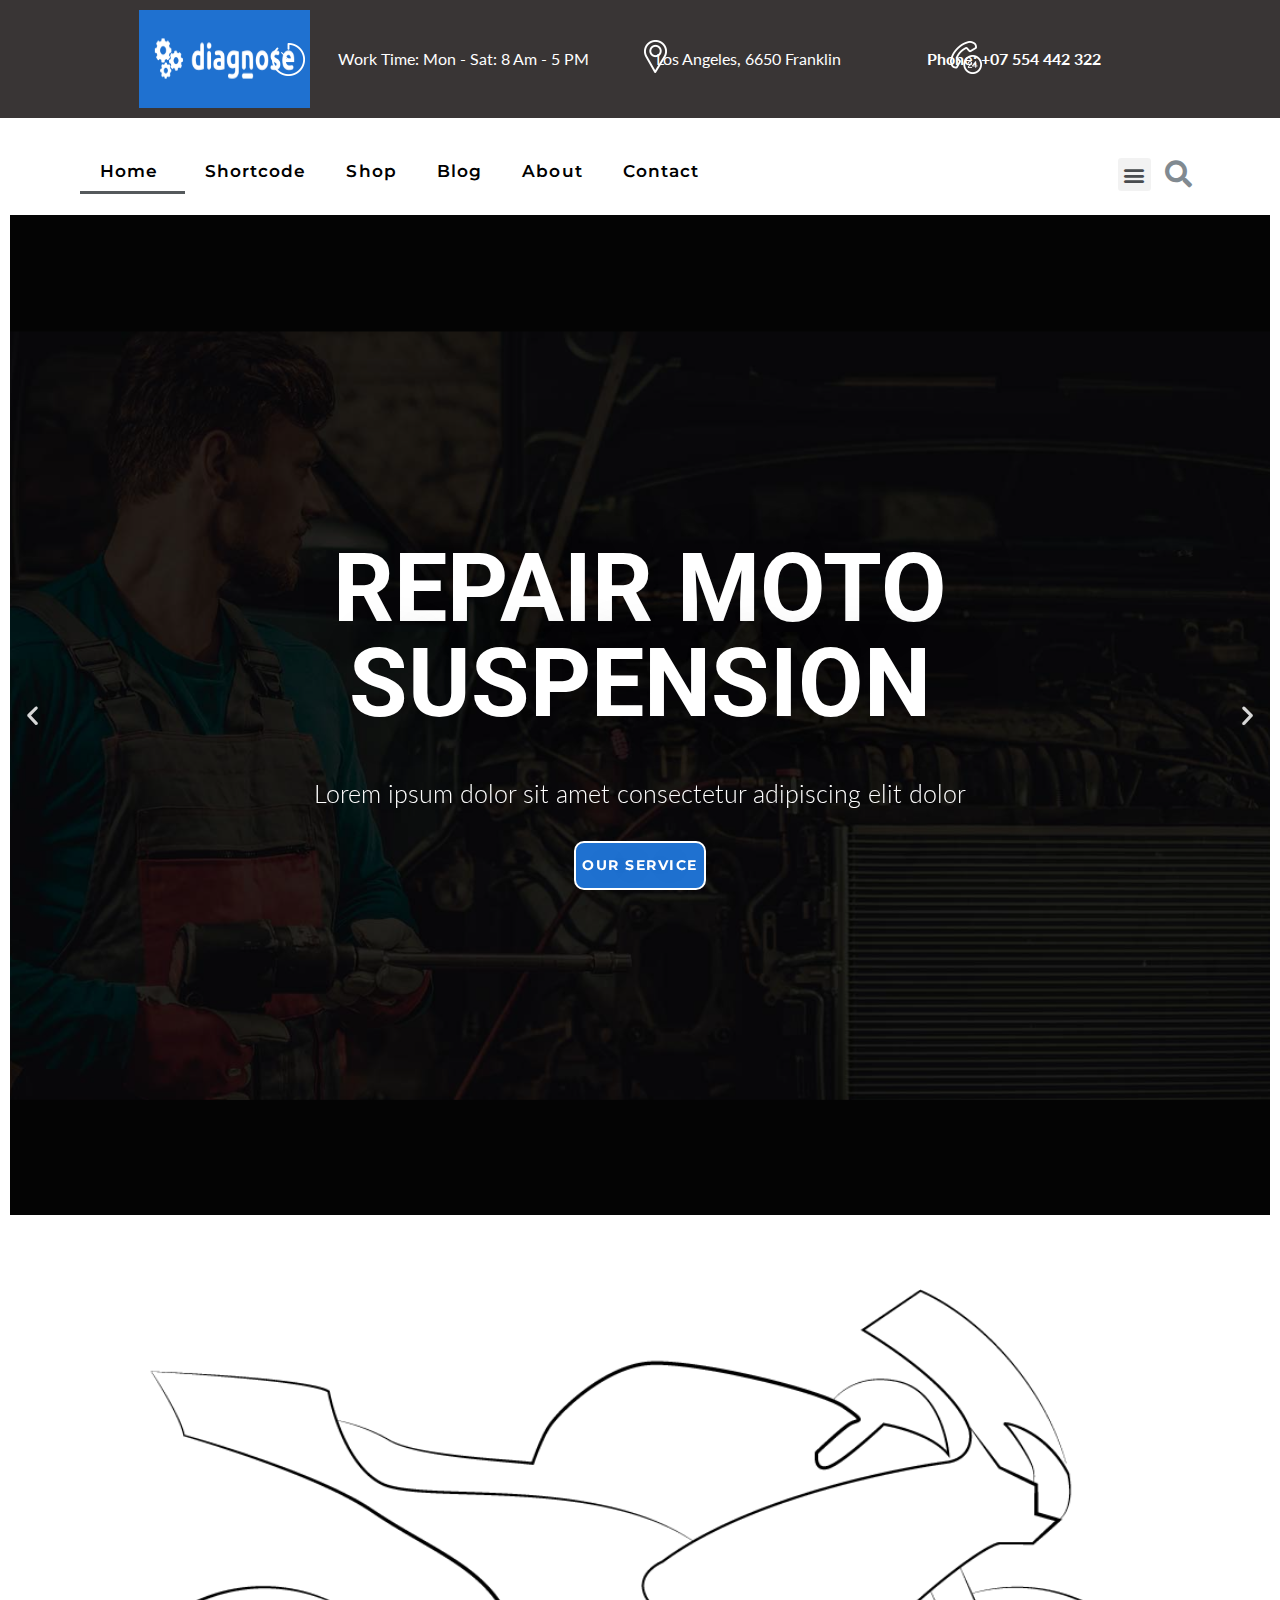
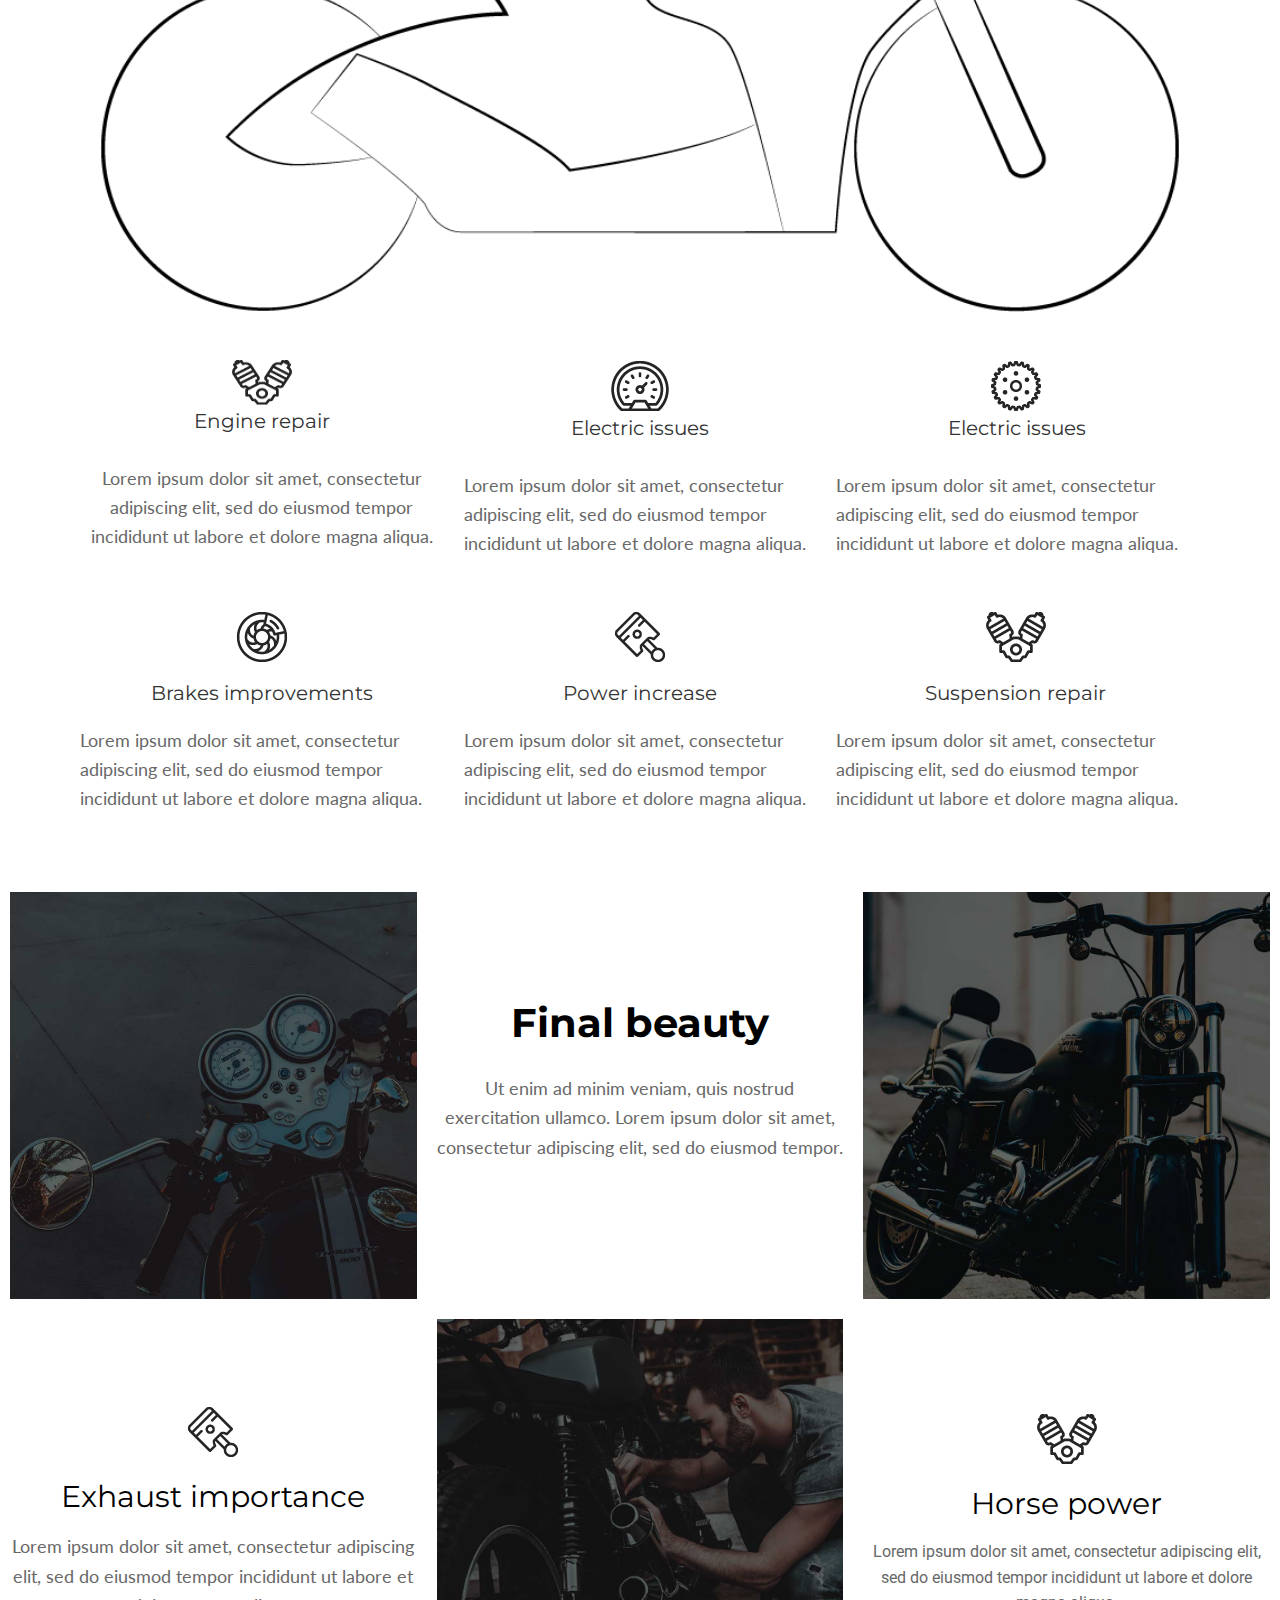
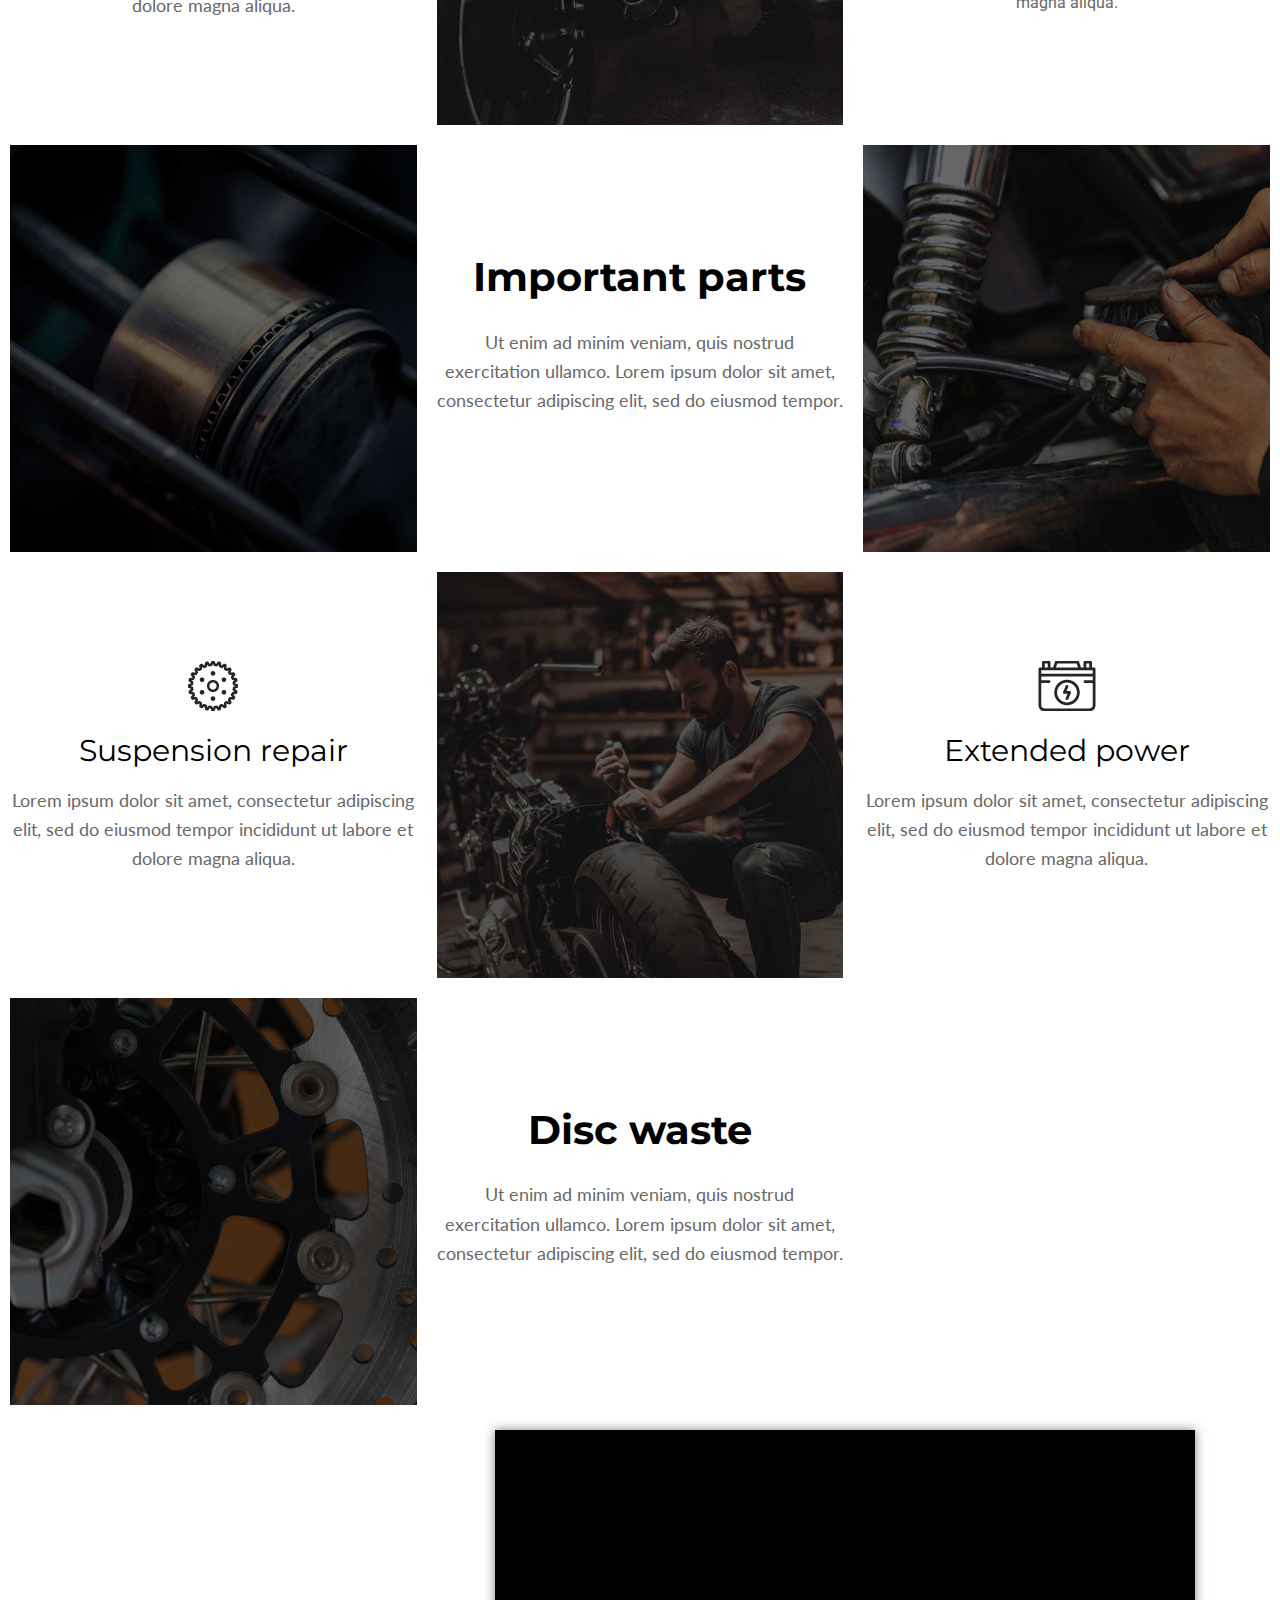
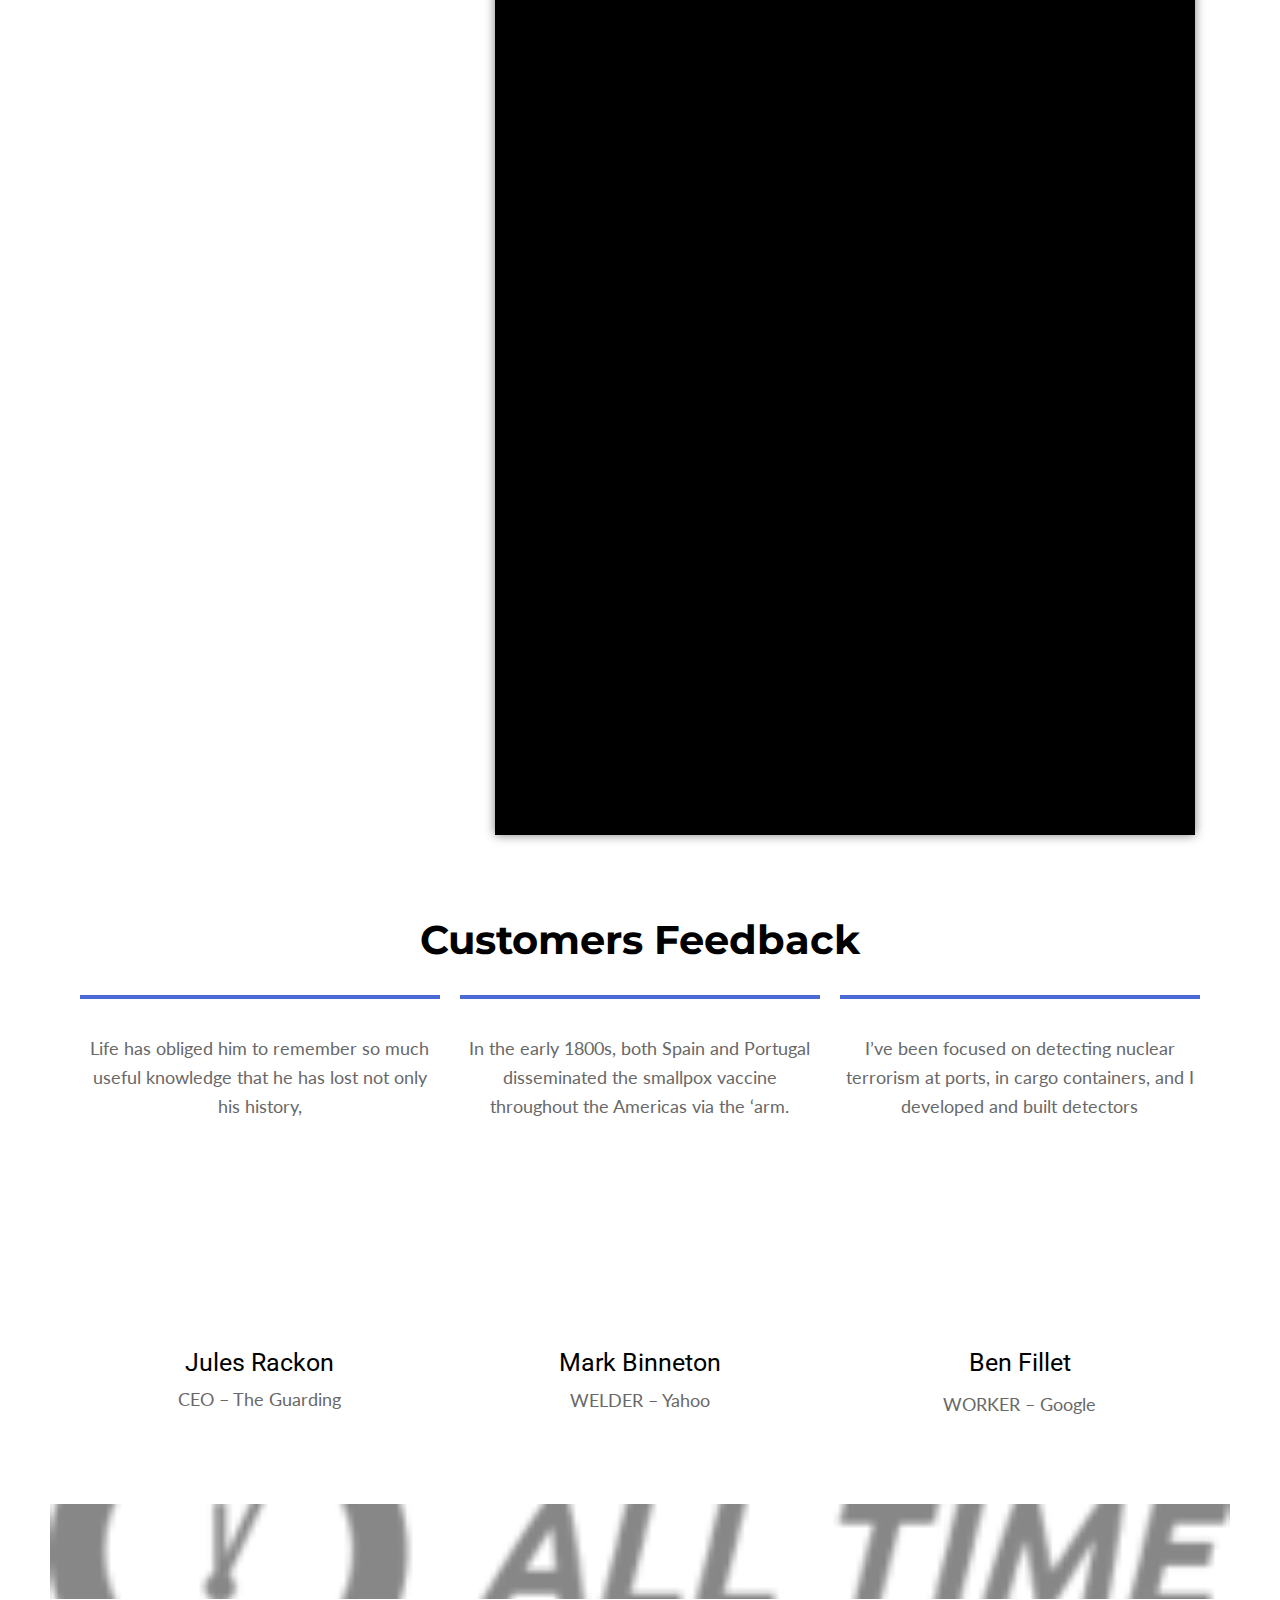
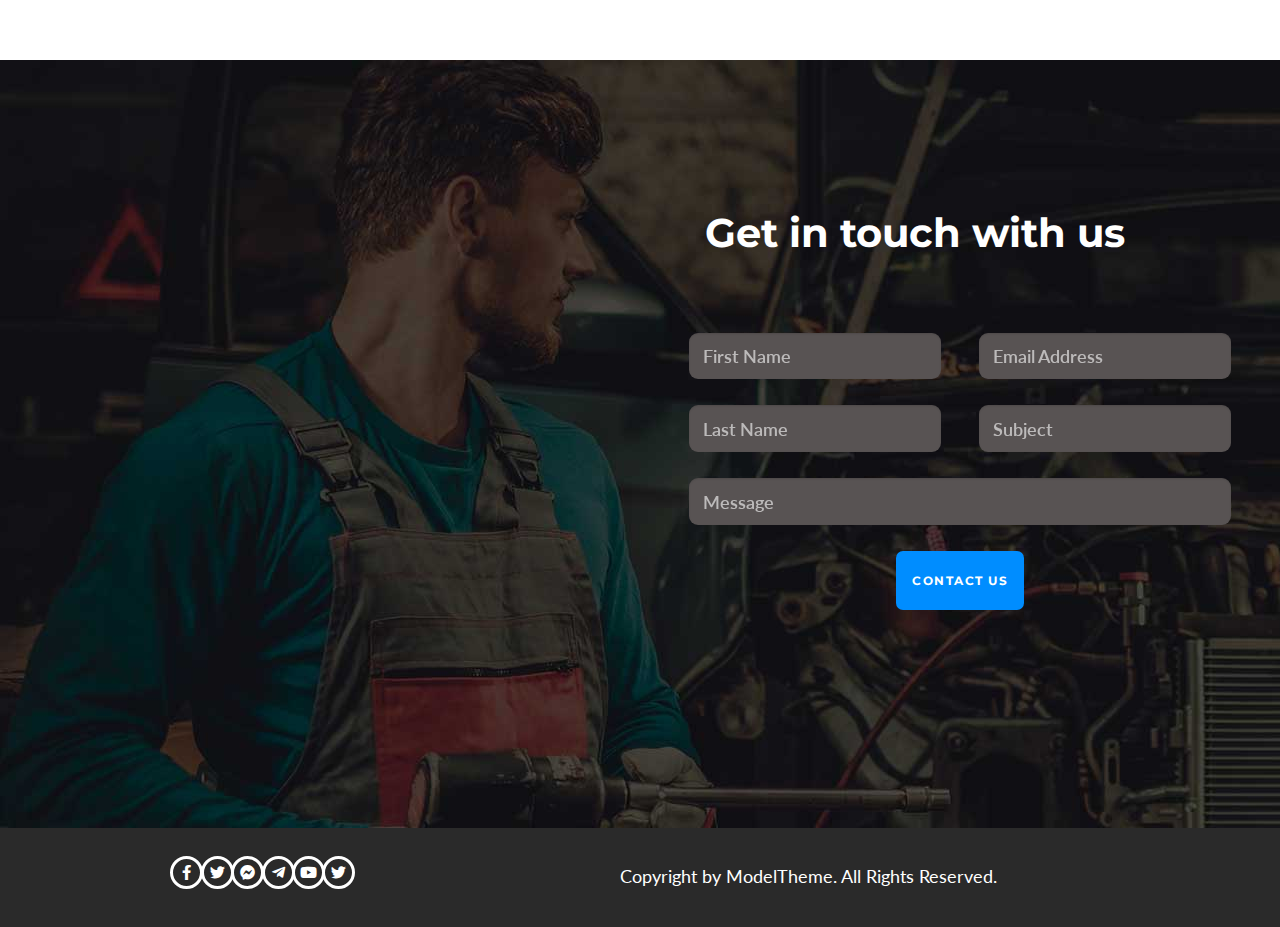
==== commit 89e714e5: "Giuaky-2" ====
--- a/index.html
+++ b/index.html
@@ -27,7 +27,7 @@
 }</style>
 	<link rel="stylesheet" id="wp-block-library-css" href="https://pvh19952011.github.io/giuaky/wp-includes/css/dist/block-library/style.min.css?ver=5.9.3" type="text/css" media="all">
 <style id="global-styles-inline-css" type="text/css">body{--wp--preset--color--black: #000000;--wp--preset--color--cyan-bluish-gray: #abb8c3;--wp--preset--color--white: #ffffff;--wp--preset--color--pale-pink: #f78da7;--wp--preset--color--vivid-red: #cf2e2e;--wp--preset--color--luminous-vivid-orange: #ff6900;--wp--preset--color--luminous-vivid-amber: #fcb900;--wp--preset--color--light-green-cyan: #7bdcb5;--wp--preset--color--vivid-green-cyan: #00d084;--wp--preset--color--pale-cyan-blue: #8ed1fc;--wp--preset--color--vivid-cyan-blue: #0693e3;--wp--preset--color--vivid-purple: #9b51e0;--wp--preset--gradient--vivid-cyan-blue-to-vivid-purple: linear-gradient(135deg,rgba(6,147,227,1) 0%,rgb(155,81,224) 100%);--wp--preset--gradient--light-green-cyan-to-vivid-green-cyan: linear-gradient(135deg,rgb(122,220,180) 0%,rgb(0,208,130) 100%);--wp--preset--gradient--luminous-vivid-amber-to-luminous-vivid-orange: linear-gradient(135deg,rgba(252,185,0,1) 0%,rgba(255,105,0,1) 100%);--wp--preset--gradient--luminous-vivid-orange-to-vivid-red: linear-gradient(135deg,rgba(255,105,0,1) 0%,rgb(207,46,46) 100%);--wp--preset--gradient--very-light-gray-to-cyan-bluish-gray: linear-gradient(135deg,rgb(238,238,238) 0%,rgb(169,184,195) 100%);--wp--preset--gradient--cool-to-warm-spectrum: linear-gradient(135deg,rgb(74,234,220) 0%,rgb(151,120,209) 20%,rgb(207,42,186) 40%,rgb(238,44,130) 60%,rgb(251,105,98) 80%,rgb(254,248,76) 100%);--wp--preset--gradient--blush-light-purple: linear-gradient(135deg,rgb(255,206,236) 0%,rgb(152,150,240) 100%);--wp--preset--gradient--blush-bordeaux: linear-gradient(135deg,rgb(254,205,165) 0%,rgb(254,45,45) 50%,rgb(107,0,62) 100%);--wp--preset--gradient--luminous-dusk: linear-gradient(135deg,rgb(255,203,112) 0%,rgb(199,81,192) 50%,rgb(65,88,208) 100%);--wp--preset--gradient--pale-ocean: linear-gradient(135deg,rgb(255,245,203) 0%,rgb(182,227,212) 50%,rgb(51,167,181) 100%);--wp--preset--gradient--electric-grass: linear-gradient(135deg,rgb(202,248,128) 0%,rgb(113,206,126) 100%);--wp--preset--gradient--midnight: linear-gradient(135deg,rgb(2,3,129) 0%,rgb(40,116,252) 100%);--wp--preset--duotone--dark-grayscale: url('#wp-duotone-dark-grayscale');--wp--preset--duotone--grayscale: url('#wp-duotone-grayscale');--wp--preset--duotone--purple-yellow: url('#wp-duotone-purple-yellow');--wp--preset--duotone--blue-red: url('#wp-duotone-blue-red');--wp--preset--duotone--midnight: url('#wp-duotone-midnight');--wp--preset--duotone--magenta-yellow: url('#wp-duotone-magenta-yellow');--wp--preset--duotone--purple-green: url('#wp-duotone-purple-green');--wp--preset--duotone--blue-orange: url('#wp-duotone-blue-orange');--wp--preset--font-size--small: 13px;--wp--preset--font-size--medium: 20px;--wp--preset--font-size--large: 36px;--wp--preset--font-size--x-large: 42px;}.has-black-color{color: var(--wp--preset--color--black) !important;}.has-cyan-bluish-gray-color{color: var(--wp--preset--color--cyan-bluish-gray) !important;}.has-white-color{color: var(--wp--preset--color--white) !important;}.has-pale-pink-color{color: var(--wp--preset--color--pale-pink) !important;}.has-vivid-red-color{color: var(--wp--preset--color--vivid-red) !important;}.has-luminous-vivid-orange-color{color: var(--wp--preset--color--luminous-vivid-orange) !important;}.has-luminous-vivid-amber-color{color: var(--wp--preset--color--luminous-vivid-amber) !important;}.has-light-green-cyan-color{color: var(--wp--preset--color--light-green-cyan) !important;}.has-vivid-green-cyan-color{color: var(--wp--preset--color--vivid-green-cyan) !important;}.has-pale-cyan-blue-color{color: var(--wp--preset--color--pale-cyan-blue) !important;}.has-vivid-cyan-blue-color{color: var(--wp--preset--color--vivid-cyan-blue) !important;}.has-vivid-purple-color{color: var(--wp--preset--color--vivid-purple) !important;}.has-black-background-color{background-color: var(--wp--preset--color--black) !important;}.has-cyan-bluish-gray-background-color{background-color: var(--wp--preset--color--cyan-bluish-gray) !important;}.has-white-background-color{background-color: var(--wp--preset--color--white) !important;}.has-pale-pink-background-color{background-color: var(--wp--preset--color--pale-pink) !important;}.has-vivid-red-background-color{background-color: var(--wp--preset--color--vivid-red) !important;}.has-luminous-vivid-orange-background-color{background-color: var(--wp--preset--color--luminous-vivid-orange) !important;}.has-luminous-vivid-amber-background-color{background-color: var(--wp--preset--color--luminous-vivid-amber) !important;}.has-light-green-cyan-background-color{background-color: var(--wp--preset--color--light-green-cyan) !important;}.has-vivid-green-cyan-background-color{background-color: var(--wp--preset--color--vivid-green-cyan) !important;}.has-pale-cyan-blue-background-color{background-color: var(--wp--preset--color--pale-cyan-blue) !important;}.has-vivid-cyan-blue-background-color{background-color: var(--wp--preset--color--vivid-cyan-blue) !important;}.has-vivid-purple-background-color{background-color: var(--wp--preset--color--vivid-purple) !important;}.has-black-border-color{border-color: var(--wp--preset--color--black) !important;}.has-cyan-bluish-gray-border-color{border-color: var(--wp--preset--color--cyan-bluish-gray) !important;}.has-white-border-color{border-color: var(--wp--preset--color--white) !important;}.has-pale-pink-border-color{border-color: var(--wp--preset--color--pale-pink) !important;}.has-vivid-red-border-color{border-color: var(--wp--preset--color--vivid-red) !important;}.has-luminous-vivid-orange-border-color{border-color: var(--wp--preset--color--luminous-vivid-orange) !important;}.has-luminous-vivid-amber-border-color{border-color: var(--wp--preset--color--luminous-vivid-amber) !important;}.has-light-green-cyan-border-color{border-color: var(--wp--preset--color--light-green-cyan) !important;}.has-vivid-green-cyan-border-color{border-color: var(--wp--preset--color--vivid-green-cyan) !important;}.has-pale-cyan-blue-border-color{border-color: var(--wp--preset--color--pale-cyan-blue) !important;}.has-vivid-cyan-blue-border-color{border-color: var(--wp--preset--color--vivid-cyan-blue) !important;}.has-vivid-purple-border-color{border-color: var(--wp--preset--color--vivid-purple) !important;}.has-vivid-cyan-blue-to-vivid-purple-gradient-background{background: var(--wp--preset--gradient--vivid-cyan-blue-to-vivid-purple) !important;}.has-light-green-cyan-to-vivid-green-cyan-gradient-background{background: var(--wp--preset--gradient--light-green-cyan-to-vivid-green-cyan) !important;}.has-luminous-vivid-amber-to-luminous-vivid-orange-gradient-background{background: var(--wp--preset--gradient--luminous-vivid-amber-to-luminous-vivid-orange) !important;}.has-luminous-vivid-orange-to-vivid-red-gradient-background{background: var(--wp--preset--gradient--luminous-vivid-orange-to-vivid-red) !important;}.has-very-light-gray-to-cyan-bluish-gray-gradient-background{background: var(--wp--preset--gradient--very-light-gray-to-cyan-bluish-gray) !important;}.has-cool-to-warm-spectrum-gradient-background{background: var(--wp--preset--gradient--cool-to-warm-spectrum) !important;}.has-blush-light-purple-gradient-background{background: var(--wp--preset--gradient--blush-light-purple) !important;}.has-blush-bordeaux-gradient-background{background: var(--wp--preset--gradient--blush-bordeaux) !important;}.has-luminous-dusk-gradient-background{background: var(--wp--preset--gradient--luminous-dusk) !important;}.has-pale-ocean-gradient-background{background: var(--wp--preset--gradient--pale-ocean) !important;}.has-electric-grass-gradient-background{background: var(--wp--preset--gradient--electric-grass) !important;}.has-midnight-gradient-background{background: var(--wp--preset--gradient--midnight) !important;}.has-small-font-size{font-size: var(--wp--preset--font-size--small) !important;}.has-medium-font-size{font-size: var(--wp--preset--font-size--medium) !important;}.has-large-font-size{font-size: var(--wp--preset--font-size--large) !important;}.has-x-large-font-size{font-size: var(--wp--preset--font-size--x-large) !important;}</style>
-<link rel="stylesheet" id="cb70d11b8-css" href="https://pvh19952011.github.io/giuaky/wp-content/uploads/sites/2/essential-addons-elementor/734e5f942.min.css?ver=1654496877" type="text/css" media="all">
+<link rel="stylesheet" id="cb70d11b8-css" href="https://pvh19952011.github.io/giuaky/wp-content/uploads/sites/2/essential-addons-elementor/734e5f942.min.css?ver=1654497356" type="text/css" media="all">
 <link rel="stylesheet" id="elementor-icons-css" href="https://pvh19952011.github.io/giuaky/wp-content/plugins/elementor/assets/lib/eicons/css/elementor-icons.min.css?ver=5.15.0" type="text/css" media="all">
 <style id="elementor-icons-inline-css" type="text/css">.elementor-add-new-section .elementor-add-templately-promo-button{
             background-color: #5d4fff;
@@ -43,7 +43,7 @@
 <link rel="stylesheet" id="elementor-pro-css" href="https://pvh19952011.github.io/giuaky/wp-content/plugins/elementor-pro/assets/css/frontend-lite.min.css?ver=3.3.2" type="text/css" media="all">
 <link rel="stylesheet" id="font-awesome-5-all-css" href="https://pvh19952011.github.io/giuaky/wp-content/plugins/elementor/assets/lib/font-awesome/css/all.min.css?ver=5.1.2" type="text/css" media="all">
 <link rel="stylesheet" id="font-awesome-4-shim-css" href="https://pvh19952011.github.io/giuaky/wp-content/plugins/elementor/assets/lib/font-awesome/css/v4-shims.min.css?ver=5.1.2" type="text/css" media="all">
-<link rel="stylesheet" id="elementor-post-67-css" href="https://pvh19952011.github.io/giuaky/wp-content/uploads/sites/2/elementor/css/post-67.css?ver=1654496309" type="text/css" media="all">
+<link rel="stylesheet" id="elementor-post-67-css" href="https://pvh19952011.github.io/giuaky/wp-content/uploads/sites/2/elementor/css/post-67.css?ver=1654497358" type="text/css" media="all">
 <link rel="stylesheet" id="font-awesome-css" href="https://pvh19952011.github.io/giuaky/wp-content/plugins/elementor/assets/lib/font-awesome/css/font-awesome.min.css?ver=4.7.0" type="text/css" media="all">
 <link rel="stylesheet" id="customify-google-font-css" href="//fonts.googleapis.com/css?family=Lato%3A100%2C100i%2C300%2C300i%2C400%2C400i%2C700%2C700i%2C900%2C900i&#038;ver=0.3.7" type="text/css" media="all">
 <link rel="stylesheet" id="customify-style-css" href="https://pvh19952011.github.io/giuaky/wp-content/themes/customify/style.min.css?ver=0.3.7" type="text/css" media="all">
@@ -969,7 +969,7 @@
 var localize = {"ajaxurl":"https:\/\/pvh19952011.github.io\/giuaky\/wp-admin\/admin-ajax.php","nonce":"8799f05562","i18n":{"added":"Added ","compare":"Compare","loading":"Loading..."},"page_permalink":"https:\/\/pvh19952011.github.io\/giuaky\/"};
 /* ]]> */
 </script>
-<script type="text/javascript" src="https://pvh19952011.github.io/giuaky/wp-content/uploads/sites/2/essential-addons-elementor/734e5f942.min.js?ver=1654496877" id="cb70d11b8-js"></script>
+<script type="text/javascript" src="https://pvh19952011.github.io/giuaky/wp-content/uploads/sites/2/essential-addons-elementor/734e5f942.min.js?ver=1654497356" id="cb70d11b8-js"></script>
 <script type="text/javascript" id="customify-themejs-js-extra">
 /* <![CDATA[ */
 var Customify_JS = {"is_rtl":"","css_media_queries":{"all":"%s","desktop":"%s","tablet":"@media screen and (max-width: 1024px) { %s }","mobile":"@media screen and (max-width: 568px) { %s }"},"sidebar_menu_no_duplicator":"1"};
